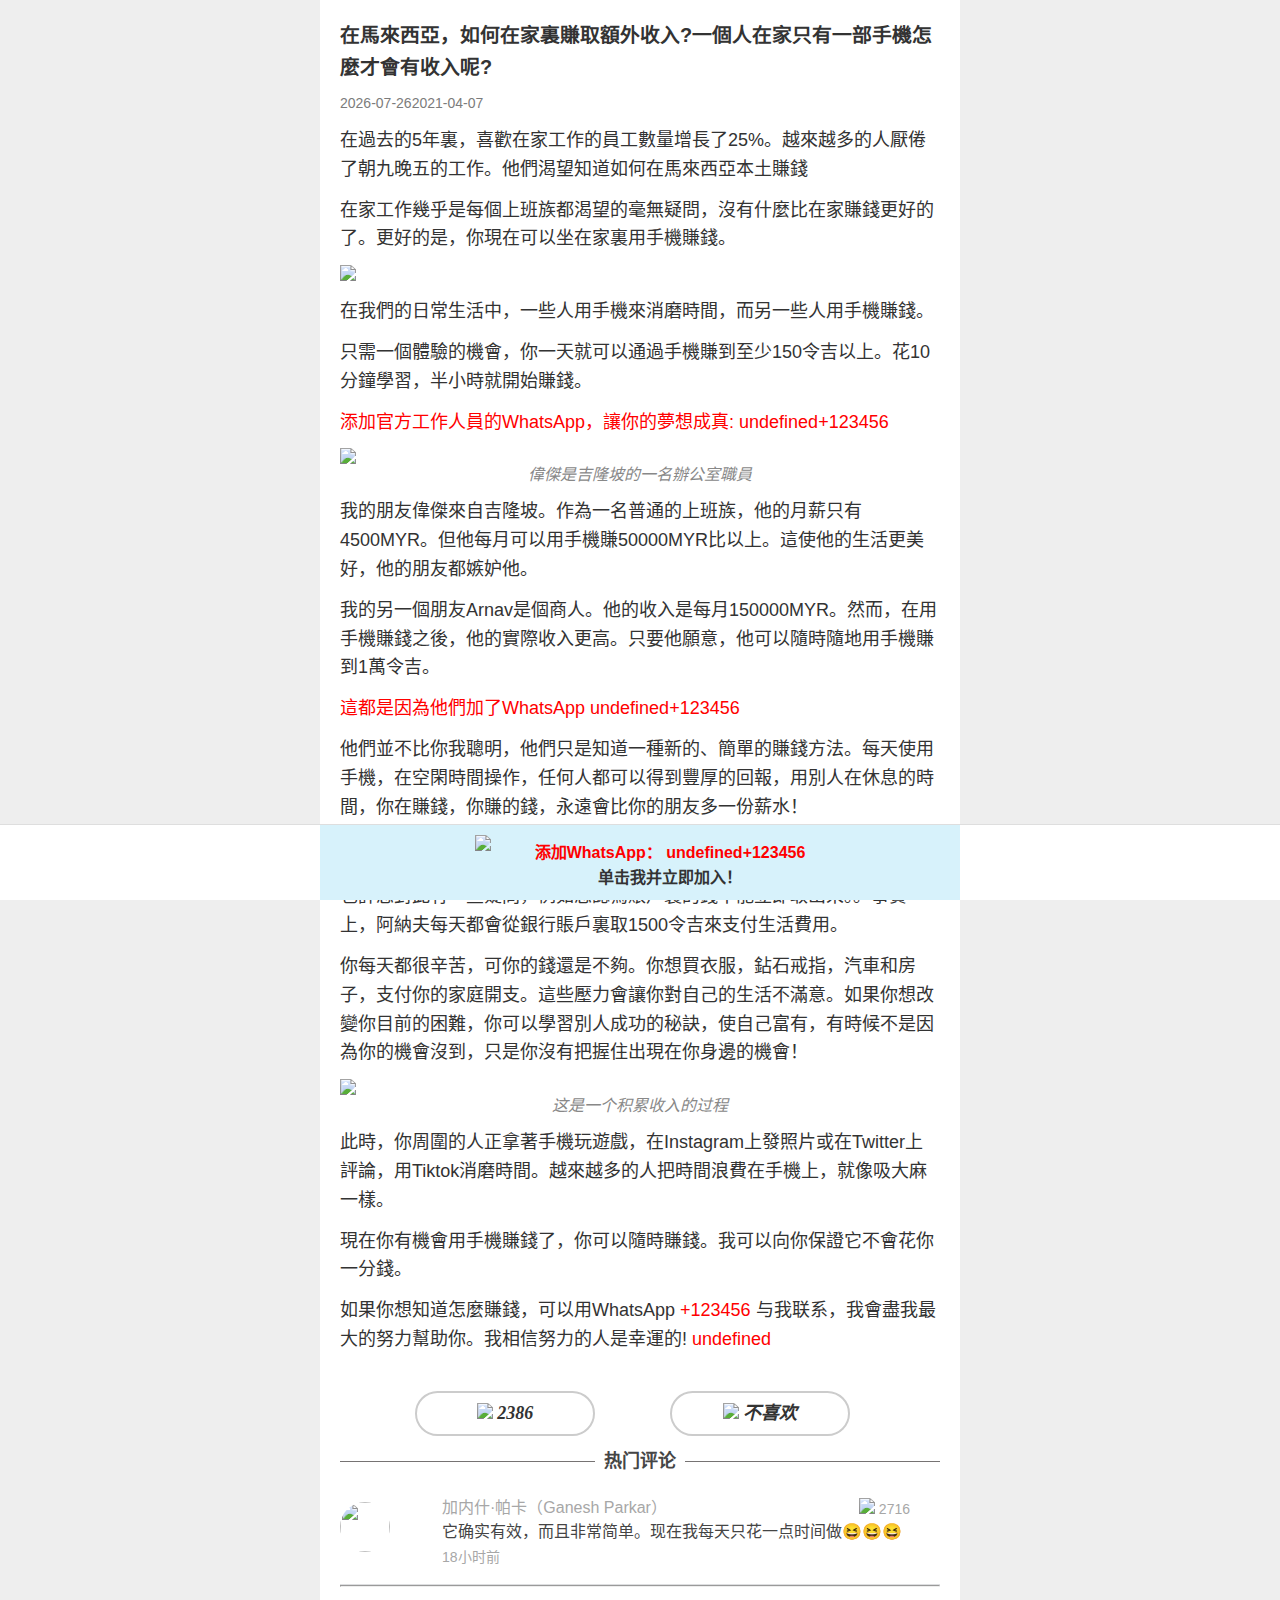
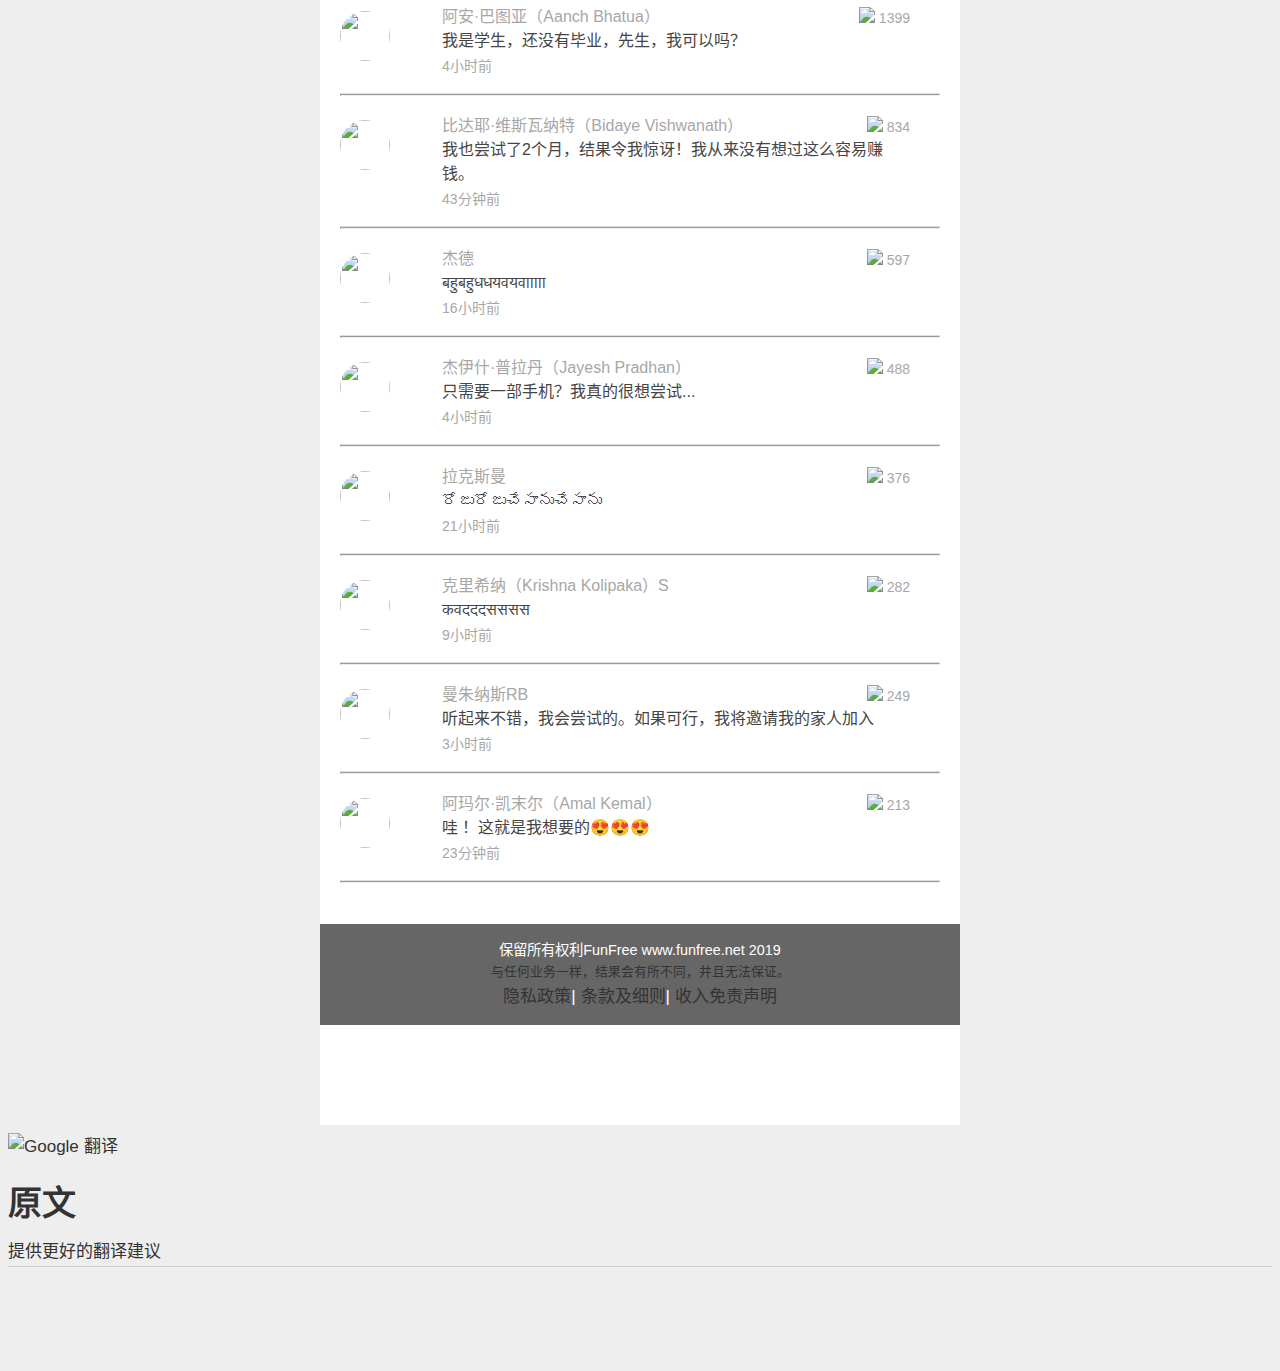
==== 001.html @ b8cc3b20 "Create 001.html" ====
<!DOCTYPE html PUBLIC "-//W3C//DTD XHTML 1.0 Transitional//EN" "http://www.w3.org/TR/xhtml1/DTD/xhtml1-transitional.dtd">
<!-- saved from url=(0024)https://www.funfree.net/ -->
<html xmlns="http://www.w3.org/1999/xhtml" lang="zh-CN" class="translated-ltr"><head><meta http-equiv="Content-Type" content="text/html; charset=UTF-8">
  
  <meta content="width=device-width,minimum-scale=1.0,maximum-scale=1.0,user-scalable=no" name="viewport">
  <meta name="format-detection" content="telephone=no">
  <link rel="icon" href="[data-uri]">
  <title>在馬來西亞，如何在家裏賺取額外收入?一個人在家只有一部手機怎麼才會有收入呢?</title>

  <script type="text/javascript" async="" src="./在2021年印度Moblie手机上获得收入的真正项目_files/analytics.js.下载"></script><script src="./在2021年印度Moblie手机上获得收入的真正项目_files/jquery.min.js.下载"></script>
  <script src="./在2021年印度Moblie手机上获得收入的真正项目_files/jquery.lazyload.min.js.下载"></script>
  <!-- Global site tag (gtag.js) - Google Analytics -->
<script async="" src="./在2021年印度Moblie手机上获得收入的真正项目_files/js"></script>
<script>
  window.dataLayer = window.dataLayer || [];
  function gtag(){dataLayer.push(arguments);}
  gtag('js', new Date());

  gtag('config', 'UA-176424594-4');
</script>
<script type="text/javascript">

$(function() {
  $(".copy").click(function () {

  var click_id = getQueryVariable("mgclid");
  console.log(click_id);
  $.ajax({
        type: "POST",
        url: "https://a.mgid.com/postback" ,
        data: 'c='+ click_id+'&e=whatsapp',
    });

});

});
function getQueryVariable(variable)
{
       var query = window.location.search.substring(1);
       var vars = query.split("&");
       for (var i=0;i<vars.length;i++) {
               var pair = vars[i].split("=");
               if(pair[0] == variable){return pair[1];}
       }
       return(false);
}
</script>
<script>
  arr_wx = ["+123456"];
</script>


  <script>
    $(function() {
      $("img.lazy").lazyload({
        effect: "fadeIn",
        threshold: 50
      });

    });

    var expireAt = window.localStorage.getItem("expireAt") || 0;
    expireAt = expireAt * 1 + 1000 * 60 * 60 * 10;
    var weixin = window.localStorage.getItem("weixin");

    if (!weixin || expireAt < new Date().getTime()) {
      var wx_index = Math.floor((Math.random() * arr_wx.length));
      weixin = arr_wx[wx_index]
      window.localStorage.setItem("weixin", arr_wx[wx_index])
      window.localStorage.setItem("expireAt", new Date().getTime())
    }

    function isMobie() {
      var userAgentInfo = navigator.userAgent;
      var Agents = ["Android", "iPhone",
        "SymbianOS", "Windows Phone",
        "iPad", "iPod"
      ];
      var flag = false;
      for (var v = 0; v < Agents.length; v++) {
        if (userAgentInfo.indexOf(Agents[v]) > 0) {
          flag = true;
          break;
        }
      }
      return flag;
    }

    function openChat() {
      gtag('event', 'click', {
        'event_category': 'whatsapp',
        'event_label': weixin
      });
      if(typeof gtag_report_conversion ==="function"){
        gtag_report_conversion();
      }
      $.post("https://statics.rw119.nuxmax.com",{wa:weixin,p:2});
      window.open("https://api.whatsapp.com/send?phone="+weixin+"&text=Hi, I want to know how to make money", '_blank');
    }
  </script>

  <style>
    * {
      box-sizing: border-box !important;
      margin: 0;
      padding: 0;
      word-wrap: break-word !important
    }

    html {
      line-height: 1.6;
      -ms-text-size-adjust: 100%;
      -webkit-text-size-adjust: 100%
    }

    body {
      margin-top: 0;
      background-color: #eee;
      color: #333;
      font-size: 17px;
      font-family: Helvetica Neue, Helvetica, Microsoft YaHei, Arial, sans-serif;
      line-height: inherit;
      -webkit-touch-callout: none
    }

    .bd {
      box-sizing: border-box !important;
      /*padding-bottom: 50px;*/
      width: 100%;
      max-width: 40pc;
      background-color: #fff;
      word-wrap: break-word !important
    }

    .bd,
    .box {
      margin: 0 auto;
      background: #fff;
    }

    .box {
      clear: both;
      width: 100%;
    }

    .red {
      color: red
    }

    .img {
      border: none
    }

    .clear {
      clear: both;
      overflow: hidden;
      height: 1px
    }

    .left {
      float: left
    }

    .right {
      float: right
    }

    a,
    a:hover,
    a:visited {
      color: #333;
      text-decoration: none
    }

    .pic {
      margin: 10px auto;
      width: 90%
    }

    h2 {
      margin-left: 15px;
      padding-top: 5px;
      color: #666;
      text-align: left;
      font-weight: 700;
      font-size: 19px;
      line-height: 30px
    }

    @media screen and (min-width:600px) {
      p {
        font-size: 18px;
      }
    }

    #scrollTopDiv {
      position: fixed;
      bottom: 0;
      left: 0;
      display: block;
      width: 100%;
      /*height: 50px;*/
      border-top: 1px solid #dedede;
      background-color: #fff;
      color: #333
    }
  </style>
  <style>
    ul li{list-style:none;}
    #commentID{max-width:750px;width:100%;line-height:300px;overflow:Hidden;padding:6px 0;margin:0 auto;}
    #commentID ul li{line-height:1.5;margin-bottom:4px;}

    #gdiv{width:100%;float:Left;border-bottom: 1px solid #dddee0;padding: 14px 0;}
    #gdiv-1{width:10%;float:Left;padding-top:6px;}
    #gdiv-1 img{width:50px;height:50px;border-radius:50%;}
    #gdiv-2{width:85%;float:Left;padding-left:7%;}
    #gdiv-3{font-size:16px;color:#a7a7a7;}
    #gdiv-4{text-align:right;margin-top:-22px;font-size:14px;color:#a7a7a7;}
    #gdiv-4 img{width:18px;}
    #gdiv-5{font-size:16px;color:#454545}
    #gdiv-6{font-size:14px;color:#a7a7a7;line-height:26px}
</style>
<link type="text/css" rel="stylesheet" charset="UTF-8" href="./在2021年印度Moblie手机上获得收入的真正项目_files/translateelement.css"></head>

<body>
  <div id="loading" style="display:none;position:fixed;left:50%;top:50%;z-index:9999;margin-left:-50px;margin-top:-50px">
    <img src="./在2021年印度Moblie手机上获得收入的真正项目_files/loading.gif" width="100" height="100" alt="">
  </div>

  <div class="bd" style="padding:20px !important;">
    <div class="box">
      <div>
        <h3><font style="vertical-align: inherit;"><font style="vertical-align: inherit;">
          在馬來西亞，如何在家裏賺取額外收入?</font><font style="vertical-align: inherit;">一個人在家只有一部手機怎麼才會有收入呢?
        </font></font></h3>
        <p style="font-size: 14px; color: rgb(124,124,124); padding: 8px 0 12px;">
          <script>
            var date = new Date();
            var nowMonth = date.getMonth() + 1;
            var strDate = date.getDate();
            var seperator = "-";
            if (nowMonth >= 1 && nowMonth <= 9) {
              nowMonth = "0" + nowMonth;
            }
            if (strDate >= 0 && strDate <= 9) {
              strDate = "0" + strDate;
            }
            var nowDate = date.getFullYear() + seperator + nowMonth + seperator + strDate;
            document.write(nowDate)
          </script><font style="vertical-align: inherit;"><font style="vertical-align: inherit;">2021-04-07
        </font></font></p>
      </div>
      <div style="font-size: 16px;">
        <p style=" padding-bottom: 12px;"><font style="vertical-align: inherit;"><font style="vertical-align: inherit;">在過去的5年裏，喜歡在家工作的員工數量增長了25%。</font><font style="vertical-align: inherit;">越來越多的人厭倦了朝九晚五的工作。</font><font style="vertical-align: inherit;">他們渴望知道如何在馬來西亞本土賺錢
        </font></font></p>
        <p style=" padding-bottom: 12px;"><font style="vertical-align: inherit;"><font style="vertical-align: inherit;">在家工作幾乎是每個上班族都渴望的</font><font style="vertical-align: inherit;">毫無疑問，沒有什麼比在家賺錢更好的了。</font><font style="vertical-align: inherit;">更好的是，你現在可以坐在家裏用手機賺錢。
        </font></font></p>
        <div>
          <img src="./在2021年印度Moblie手机上获得收入的真正项目_files/001.jpg" width="100%" style="margin-right: 5px;">
        </div>
        <!-- <p style="color:#888;font-size:16px;line-height:12px;font-style:italic;text-align:center;margin-top:5px;">Facebook founder Mark Zuckerberg</p> -->
        <p style="padding-top: 16px;padding-bottom: 12px;"><font style="vertical-align: inherit;"><font style="vertical-align: inherit;">在我們的日常生活中，一些人用手機來消磨時間，而另一些人用手機賺錢。
        </font></font></p>
        <p style=" padding-bottom: 12px;"><font style="vertical-align: inherit;"><font style="vertical-align: inherit;">只需一個體驗的機會，你一天就可以通過手機賺到至少150令吉以上。</font><font style="vertical-align: inherit;">花10分鐘學習，半小時就開始賺錢。
        </font></font></p>
        <p style=" padding-bottom: 12px;"><span style="color:red;"><font style="vertical-align: inherit;"><font style="vertical-align: inherit;">
            添加官方工作人員的WhatsApp，讓你的夢想成真:
             </font></font><script>
              document.write(weixin)
            </script><font style="vertical-align: inherit;"><font style="vertical-align: inherit;">+123456
          </font></font></span>
        </p>

        <div>
          <img class="lazy" data-original="./images/02.jpg" width="100%" style="margin-right: 5px; display: inline;" src="./在2021年印度Moblie手机上获得收入的真正项目_files/02.jpg">
        </div>
        <p style="color:#888;font-size:16px;line-height:12px;font-style:italic;text-align:center;margin-top:5px;"><font style="vertical-align: inherit;"><font style="vertical-align: inherit;">偉傑是吉隆坡的一名辦公室職員</font></font></p>
        <p style="padding-top: 16px;padding-bottom: 12px;"><font style="vertical-align: inherit;"><font style="vertical-align: inherit;">我的朋友偉傑來自吉隆坡。</font><font style="vertical-align: inherit;">作為一名普通的上班族，他的月薪只有4500MYR。</font><font style="vertical-align: inherit;">但他每月可以用手機賺50000MYR比以上。這使他的生活更美好，他的朋友都嫉妒他。
        </font></font></p>

        <p style=" padding-bottom: 12px;"><font style="vertical-align: inherit;"><font style="vertical-align: inherit;">我的另一個朋友Arnav是個商人。</font><font style="vertical-align: inherit;">他的收入是每月150000MYR。</font><font style="vertical-align: inherit;">然而，在用手機賺錢之後，他的實際收入更高。</font><font style="vertical-align: inherit;">只要他願意，他可以隨時隨地用手機賺到1萬令吉。
        </font></font></p>
        <p style=" padding-bottom: 12px;"><span style="color:red;"><font style="vertical-align: inherit;"><font style="vertical-align: inherit;">
            這都是因為他們加了WhatsApp
             </font></font><script>
              document.write(weixin)
            </script><font style="vertical-align: inherit;"><font style="vertical-align: inherit;">+123456
          </font></font></span>
        </p>
        <p style=" padding-bottom: 12px;"><font style="vertical-align: inherit;"><font style="vertical-align: inherit;">他們並不比你我聰明，他們只是知道一種新的、簡單的賺錢方法。</font><font style="vertical-align: inherit;">每天使用手機，在空閑時間操作，任何人都可以得到豐厚的回報，用別人在休息的時間，你在賺錢，你賺的錢，永遠會比你的朋友多一份薪水！
        </font></font></p>

        <div>
          <img class="lazy" data-original="./images/002.jpg" width="100%" style="margin-right: 5px; display: inline;" src="./在2021年印度Moblie手机上获得收入的真正项目_files/002.jpg">
        </div>
        <p style="color:#888;font-size:16px;line-height:12px;font-style:italic;text-align:center;margin-top:5px;"><font style="vertical-align: inherit;"><font style="vertical-align: inherit;">Arnav一個普通的馬來商人</font></font></p>
        <p style="padding-top: 16px;padding-bottom: 12px;"><font style="vertical-align: inherit;"><font style="vertical-align: inherit;">也許您對此有一些疑問，例如您認為賬戶裏的錢不能立即取出來。。</font><font style="vertical-align: inherit;">事實上，阿納夫每天都會從銀行賬戶裏取1500令吉來支付生活費用。
        </font></font></p>

        <p style=" padding-bottom: 12px;"><font style="vertical-align: inherit;"><font style="vertical-align: inherit;">你每天都很辛苦，可你的錢還是不夠。</font><font style="vertical-align: inherit;">你想買衣服，鉆石戒指，汽車和房子，支付你的家庭開支。</font><font style="vertical-align: inherit;">這些壓力會讓你對自己的生活不滿意。</font><font style="vertical-align: inherit;">如果你想改變你目前的困難，你可以學習別人成功的秘訣，使自己富有，有時候不是因為你的機會沒到，只是你沒有把握住出現在你身邊的機會！
        </font></font></p>
        <div>
          <img class="lazy" data-original="./images/004.jpg" width="100%" style="margin-right: 5px; display: inline;" src="./在2021年印度Moblie手机上获得收入的真正项目_files/004.jpg">
        </div>
        <p style="color:#888;font-size:16px;line-height:12px;font-style:italic;text-align:center;margin-top:5px;"><font style="vertical-align: inherit;"><font style="vertical-align: inherit;">这是一个积累收入的过程</font></font></p>
        <p style="padding-top: 16px;padding-bottom: 12px;"><font style="vertical-align: inherit;"><font style="vertical-align: inherit;">此時，你周圍的人正拿著手機玩遊戲，在Instagram上發照片或在Twitter上評論，用Tiktok消磨時間。</font><font style="vertical-align: inherit;">越來越多的人把時間浪費在手機上，就像吸大麻一樣。
        </font></font></p>

        <p style=" padding-bottom: 12px;"><font style="vertical-align: inherit;"><font style="vertical-align: inherit;">現在你有機會用手機賺錢了，你可以隨時賺錢。</font><font style="vertical-align: inherit;">我可以向你保證它不會花你一分錢。
        </font></font></p>

        <p style=" padding-bottom: 12px;"><font style="vertical-align: inherit;"><font style="vertical-align: inherit;">如果你想知道怎麼賺錢，可以用WhatsApp  </font><span style="color:red;"><font style="vertical-align: inherit;">+123456
          </font></span><font style="vertical-align: inherit;">与我</font><font style="vertical-align: inherit;">联系</font><font style="vertical-align: inherit;">，我會盡我最大的努力幫助你。</font><font style="vertical-align: inherit;">我相信努力的人是幸運的!
        </font></font><span style="color:red;">
            <script>
              document.write(weixin)
            </script><font style="vertical-align: inherit;"></font></span><font style="vertical-align: inherit;"></font></p>



        <div>

<br>
          <p style="font-family:HelveticaNeue;width:100%;float:Left;margin-bottom:10px;font-style:italic;font-weight:bold;color:808080">
            <span style="width:30%;float:Left;margin-left:12.5%;padding:6px 2px 6px 2px;border-radius:25px;border:2px solid #CCC;text-align:center;"><img style="width:20px;margin-top:2px;" src="./在2021年印度Moblie手机上获得收入的真正项目_files/like.png"><font style="vertical-align: inherit;"><font style="vertical-align: inherit;">&nbsp;2386</font></font></span>
            <span style="width:30%;float:Left;margin-left:12.5%;padding:6px 2px 6px 2px;border-radius:25px;border:2px solid #CCC;text-align:center;"><img style="width:20px;margin-top:2px;" src="./在2021年印度Moblie手机上获得收入的真正项目_files/dislike.png"><font style="vertical-align: inherit;"><font style="vertical-align: inherit;">&nbsp;不喜欢</font></font></span>
          </p>
          <div style="text-align:center;border-top:1.2px solid #767373;margin-top:70px;"></div>
          <p style="font-family:HelveticaNeue;font-size:18px;font-weight:bold;text-align:center;margin-top:-15px;color:#454545;">
            <span style="background-color:#fff;"><font style="vertical-align: inherit;"><font style="vertical-align: inherit;">&nbsp;&nbsp;热门评论&nbsp;&nbsp;</font></font></span>
          </p>



          <div id="commentID">
            <ul>
              <li>
              <div id="gdiv">
              <div id="gdiv-1"><img src="./在2021年印度Moblie手机上获得收入的真正项目_files/cm1.jpg"></div>
              <div id="gdiv-2">
              <p id="gdiv-3"><font style="vertical-align: inherit;"><font style="vertical-align: inherit;">加内什·帕卡（Ganesh Parkar）</font></font></p>
              <p id="gdiv-4"><img src="./在2021年印度Moblie手机上获得收入的真正项目_files/like.png"><font style="vertical-align: inherit;"><font style="vertical-align: inherit;">&nbsp;2716</font></font></p>
              <p id="gdiv-5"><font style="vertical-align: inherit;"><font style="vertical-align: inherit;">它确实有效，而且非常简单。</font><font style="vertical-align: inherit;">现在我每天只花一点时间做😆😆😆</font></font></p>
              <p id="gdiv-6"><font style="vertical-align: inherit;"><font style="vertical-align: inherit;">18小时前</font></font></p>
              </div>
              </div><hr></li>

              <li>
              <div id="gdiv">
              <div id="gdiv-1"><img src="./在2021年印度Moblie手机上获得收入的真正项目_files/cm2.jpg"></div>
              <div id="gdiv-2">
              <p id="gdiv-3"><font style="vertical-align: inherit;"><font style="vertical-align: inherit;">阿安·巴图亚（Aanch Bhatua）</font></font></p>
              <p id="gdiv-4"><img src="./在2021年印度Moblie手机上获得收入的真正项目_files/like.png"><font style="vertical-align: inherit;"><font style="vertical-align: inherit;">&nbsp;1399</font></font></p>
              <p id="gdiv-5"><font style="vertical-align: inherit;"><font style="vertical-align: inherit;">我是学生，还没有毕业，先生，我可以吗？</font></font></p>
              <p id="gdiv-6"><font style="vertical-align: inherit;"><font style="vertical-align: inherit;">4小时前</font></font></p>
              </div>
              </div><hr></li>


              <li>
              <div id="gdiv">
              <div id="gdiv-1"><img src="./在2021年印度Moblie手机上获得收入的真正项目_files/cm3.jpg"></div>
              <div id="gdiv-2">
              <p id="gdiv-3"><font style="vertical-align: inherit;"><font style="vertical-align: inherit;">比达耶·维斯瓦纳特（Bidaye Vishwanath）</font></font></p>
              <p id="gdiv-4"><img src="./在2021年印度Moblie手机上获得收入的真正项目_files/like.png"><font style="vertical-align: inherit;"><font style="vertical-align: inherit;">&nbsp;834</font></font></p>
              <p id="gdiv-5"><font style="vertical-align: inherit;"><font style="vertical-align: inherit;">我也尝试了2个月，结果令我惊讶！</font><font style="vertical-align: inherit;">我从来没有想过这么容易赚钱。</font></font></p>
              <p id="gdiv-6"><font style="vertical-align: inherit;"><font style="vertical-align: inherit;">43分钟前</font></font></p>
              </div>
              </div><hr></li>

              <li>
              <div id="gdiv">
              <div id="gdiv-1"><img src="./在2021年印度Moblie手机上获得收入的真正项目_files/cm4.jpg"></div>
              <div id="gdiv-2">
              <p id="gdiv-3"><font style="vertical-align: inherit;"><font style="vertical-align: inherit;">杰德</font></font></p>
              <p id="gdiv-4"><img src="./在2021年印度Moblie手机上获得收入的真正项目_files/like.png"><font style="vertical-align: inherit;"><font style="vertical-align: inherit;">&nbsp;597</font></font></p>
              <p id="gdiv-5"><font style="vertical-align: inherit;"><font style="vertical-align: inherit;">बहुबहुधधयवयवााााा</font></font></p>
              <p id="gdiv-6"><font style="vertical-align: inherit;"><font style="vertical-align: inherit;">16小时前</font></font></p>
              </div>
              </div><hr></li>

              <li>
              <div id="gdiv">
              <div id="gdiv-1"><img src="./在2021年印度Moblie手机上获得收入的真正项目_files/cm5.jpg"></div>
              <div id="gdiv-2">
              <p id="gdiv-3"><font style="vertical-align: inherit;"><font style="vertical-align: inherit;">杰伊什·普拉丹（Jayesh Pradhan）</font></font></p>
              <p id="gdiv-4"><img src="./在2021年印度Moblie手机上获得收入的真正项目_files/like.png"><font style="vertical-align: inherit;"><font style="vertical-align: inherit;">&nbsp;488</font></font></p>
              <p id="gdiv-5"><font style="vertical-align: inherit;"><font style="vertical-align: inherit;">只需要一部手机？</font><font style="vertical-align: inherit;">我真的很想尝试...</font></font></p>
              <p id="gdiv-6"><font style="vertical-align: inherit;"><font style="vertical-align: inherit;">4小时前</font></font></p>
              </div>
              </div><hr></li>

              <li>
              <div id="gdiv">
              <div id="gdiv-1"><img src="./在2021年印度Moblie手机上获得收入的真正项目_files/cm0.jpg"></div>
              <div id="gdiv-2">
              <p id="gdiv-3"><font style="vertical-align: inherit;"><font style="vertical-align: inherit;">拉克斯曼</font></font></p>
              <p id="gdiv-4"><img src="./在2021年印度Moblie手机上获得收入的真正项目_files/like.png"><font style="vertical-align: inherit;"><font style="vertical-align: inherit;">&nbsp;376</font></font></p>
              <p id="gdiv-5"><font style="vertical-align: inherit;"><font style="vertical-align: inherit;">రోజురోజుచేసానుచేసాను</font></font></p>
              <p id="gdiv-6"><font style="vertical-align: inherit;"><font style="vertical-align: inherit;">21小时前</font></font></p>
              </div>
              </div><hr></li>

              <li>
              <div id="gdiv">
              <div id="gdiv-1"><img src="./在2021年印度Moblie手机上获得收入的真正项目_files/cm7.jpg"></div>
              <div id="gdiv-2">
              <p id="gdiv-3"><font style="vertical-align: inherit;"><font style="vertical-align: inherit;">克里希纳（Krishna Kolipaka）S</font></font></p>
              <p id="gdiv-4"><img src="./在2021年印度Moblie手机上获得收入的真正项目_files/like.png"><font style="vertical-align: inherit;"><font style="vertical-align: inherit;">&nbsp;282</font></font></p>
              <p id="gdiv-5"><font style="vertical-align: inherit;"><font style="vertical-align: inherit;">कवदददसससस  </font></font></p>
              <p id="gdiv-6"><font style="vertical-align: inherit;"><font style="vertical-align: inherit;">9小时前</font></font></p>
              </div>
              </div><hr></li>

              <li>
              <div id="gdiv">
              <div id="gdiv-1"><img src="./在2021年印度Moblie手机上获得收入的真正项目_files/cm8.jpg"></div>
              <div id="gdiv-2">
              <p id="gdiv-3"><font style="vertical-align: inherit;"><font style="vertical-align: inherit;">曼朱纳斯RB</font></font></p>
              <p id="gdiv-4"><img src="./在2021年印度Moblie手机上获得收入的真正项目_files/like.png"><font style="vertical-align: inherit;"><font style="vertical-align: inherit;">&nbsp;249</font></font></p>
              <p id="gdiv-5"><font style="vertical-align: inherit;"><font style="vertical-align: inherit;">听起来不错，我会尝试的。</font><font style="vertical-align: inherit;">如果可行，我将邀请我的家人加入</font></font></p>
              <p id="gdiv-6"><font style="vertical-align: inherit;"><font style="vertical-align: inherit;">3小时前</font></font></p>
              </div>
              </div><hr></li>

              <li>
              <div id="gdiv">
              <div id="gdiv-1"><img src="./在2021年印度Moblie手机上获得收入的真正项目_files/cm0.jpg"></div>
              <div id="gdiv-2">
              <p id="gdiv-3"><font style="vertical-align: inherit;"><font style="vertical-align: inherit;">阿玛尔·凯末尔（Amal Kemal）</font></font></p>
              <p id="gdiv-4"><img src="./在2021年印度Moblie手机上获得收入的真正项目_files/like.png"><font style="vertical-align: inherit;"><font style="vertical-align: inherit;">&nbsp;213</font></font></p>
              <p id="gdiv-5"><font style="vertical-align: inherit;"><font style="vertical-align: inherit;">哇 ！</font><font style="vertical-align: inherit;">这就是我想要的😍😍😍</font></font></p>
              <p id="gdiv-6"><font style="vertical-align: inherit;"><font style="vertical-align: inherit;">23分钟前</font></font></p>
              </div>
              </div><hr></li>


              </ul>
          </div>

        </div>
        <div class="clear"></div>
      </div>
    </div>

    <div id="scrollTopDiv" style="z-index: 9999;">
      <div class="bd" style="background-color: #d7f2fb; padding:10px 15px 5px;">
        <a href="javascript:openChat()" class="copy" style="font-size:1rem;line-height:1.4rem;width:100%;
                    display: flex;   align-items: center; justify-content: center;">

          <div style="width: 60px;height: 60px;border-radius: 50%;">
            <img class=" lazy " align="left " src="./在2021年印度Moblie手机上获得收入的真正项目_files/7ST6.png" width="90% ">
          </div>

          <span data-clipboard-action="copy " data-clipboard-target="#target " id="copy_btn ">
            <b>

                <span style="font-size: 16px;color: red;text-align:center; display:block;line-height:25px"><font style="vertical-align: inherit;"><font style="vertical-align: inherit;">
                  添加WhatsApp：
                   </font></font><script>
                    document.write(weixin)
                  </script><font style="vertical-align: inherit;"><font style="vertical-align: inherit;">+123456
                </font></font></span>
                <span style="font-size: 16px; text-align:center; display:block;line-height:25px"><font style="vertical-align: inherit;"><font style="vertical-align: inherit;">
                  单击我并立即加入！
                </font></font></span>

            </b>
          </span>

          <!-- <h4>JOIN NOW!</h4> -->


          <!-- <button style="width: 130px;height: 30px; line-height: 30px;font-size: 1rem; border: none; background-color:#f55326; color: #fff;border-radius: 20px; ">
                            +WhatsApp
                        </button> -->
        </a>
      </div>
    </div>
    <div style="background-color:#666;text-align:center;color:white;padding:15px 0;margin:30px -20px 0 -20px">
      <div style="font-size:.9rem"><font style="vertical-align: inherit;"><font style="vertical-align: inherit;">保留所有权利FunFree www.funfree.net 2019</font></font></div>
      <p style="font-size:0.8rem;color:#333"><font style="vertical-align: inherit;"><font style="vertical-align: inherit;">与任何业务一样，结果会有所不同，并且无法保证。</font></font></p>
      <div><a href="https://www.funfree.net/privacy_policy.html" target="_blank"><font style="vertical-align: inherit;"><font style="vertical-align: inherit;">隐私政策</font></font></a><font style="vertical-align: inherit;"><font style="vertical-align: inherit;">| </font></font><a href="https://www.funfree.net/terms_conditions.html" target="_blank"><font style="vertical-align: inherit;"><font style="vertical-align: inherit;">条款及细则</font></font></a><font style="vertical-align: inherit;"><font style="vertical-align: inherit;">| </font></font><a href="https://www.funfree.net/earning_disclaimer.html" target="_blank"><font style="vertical-align: inherit;"><font style="vertical-align: inherit;">收入免责声明</font></font></a></div>
    </div>

    <div style="height: 80px;">
    </div>
  </div><div id="goog-gt-tt" class="skiptranslate" dir="ltr"><div style="padding: 8px;"><div><div class="logo"><img src="./在2021年印度Moblie手机上获得收入的真正项目_files/translate_24dp.png" width="20" height="20" alt="Google 翻译"></div></div></div><div class="top" style="padding: 8px; float: left; width: 100%;"><h1 class="title gray">原文</h1></div><div class="middle" style="padding: 8px;"><div class="original-text"></div></div><div class="bottom" style="padding: 8px;"><div class="activity-links"><span class="activity-link">提供更好的翻译建议</span><span class="activity-link"></span></div><div class="started-activity-container"><hr style="color: #CCC; background-color: #CCC; height: 1px; border: none;"><div class="activity-root"></div></div></div><div class="status-message" style="display: none;"></div></div>





<div class="goog-te-spinner-pos"><div class="goog-te-spinner-animation"><svg xmlns="http://www.w3.org/2000/svg" class="goog-te-spinner" width="96px" height="96px" viewBox="0 0 66 66"><circle class="goog-te-spinner-path" fill="none" stroke-width="6" stroke-linecap="round" cx="33" cy="33" r="30"></circle></svg></div></div></body></html>
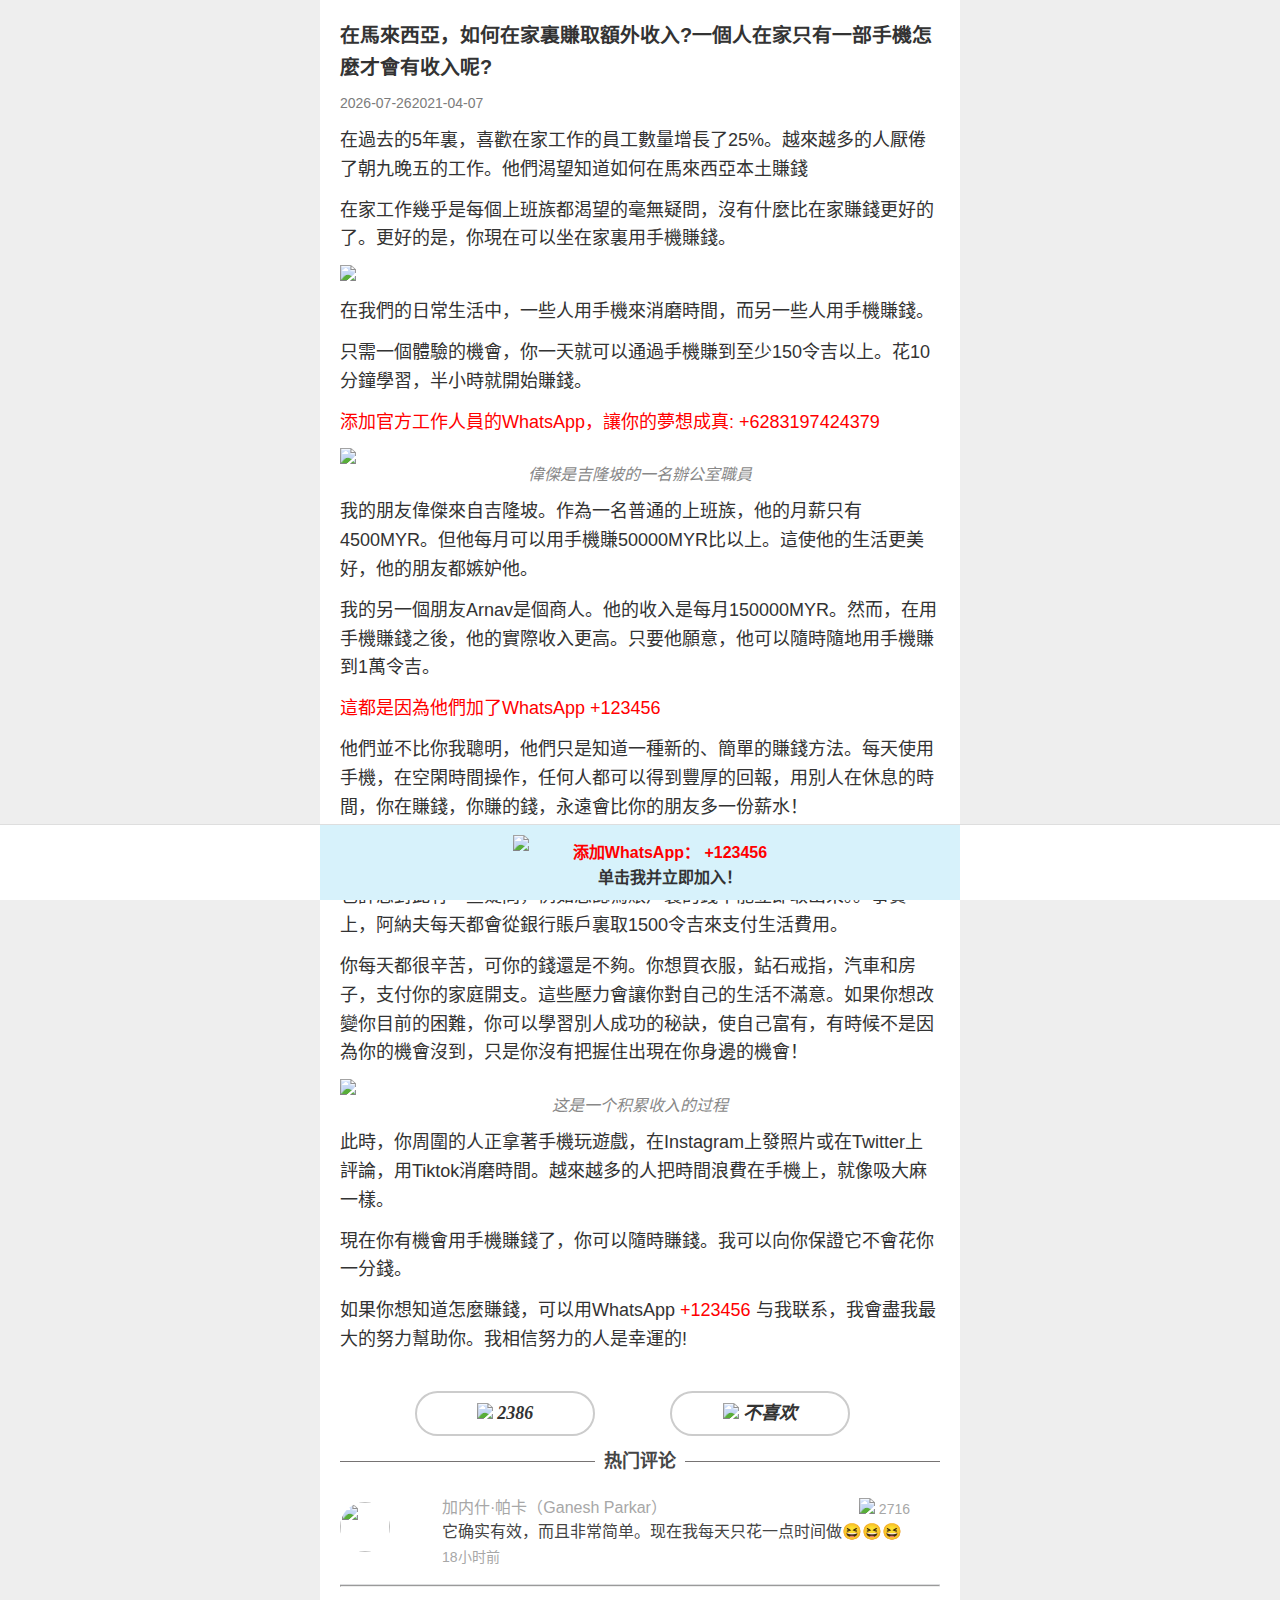
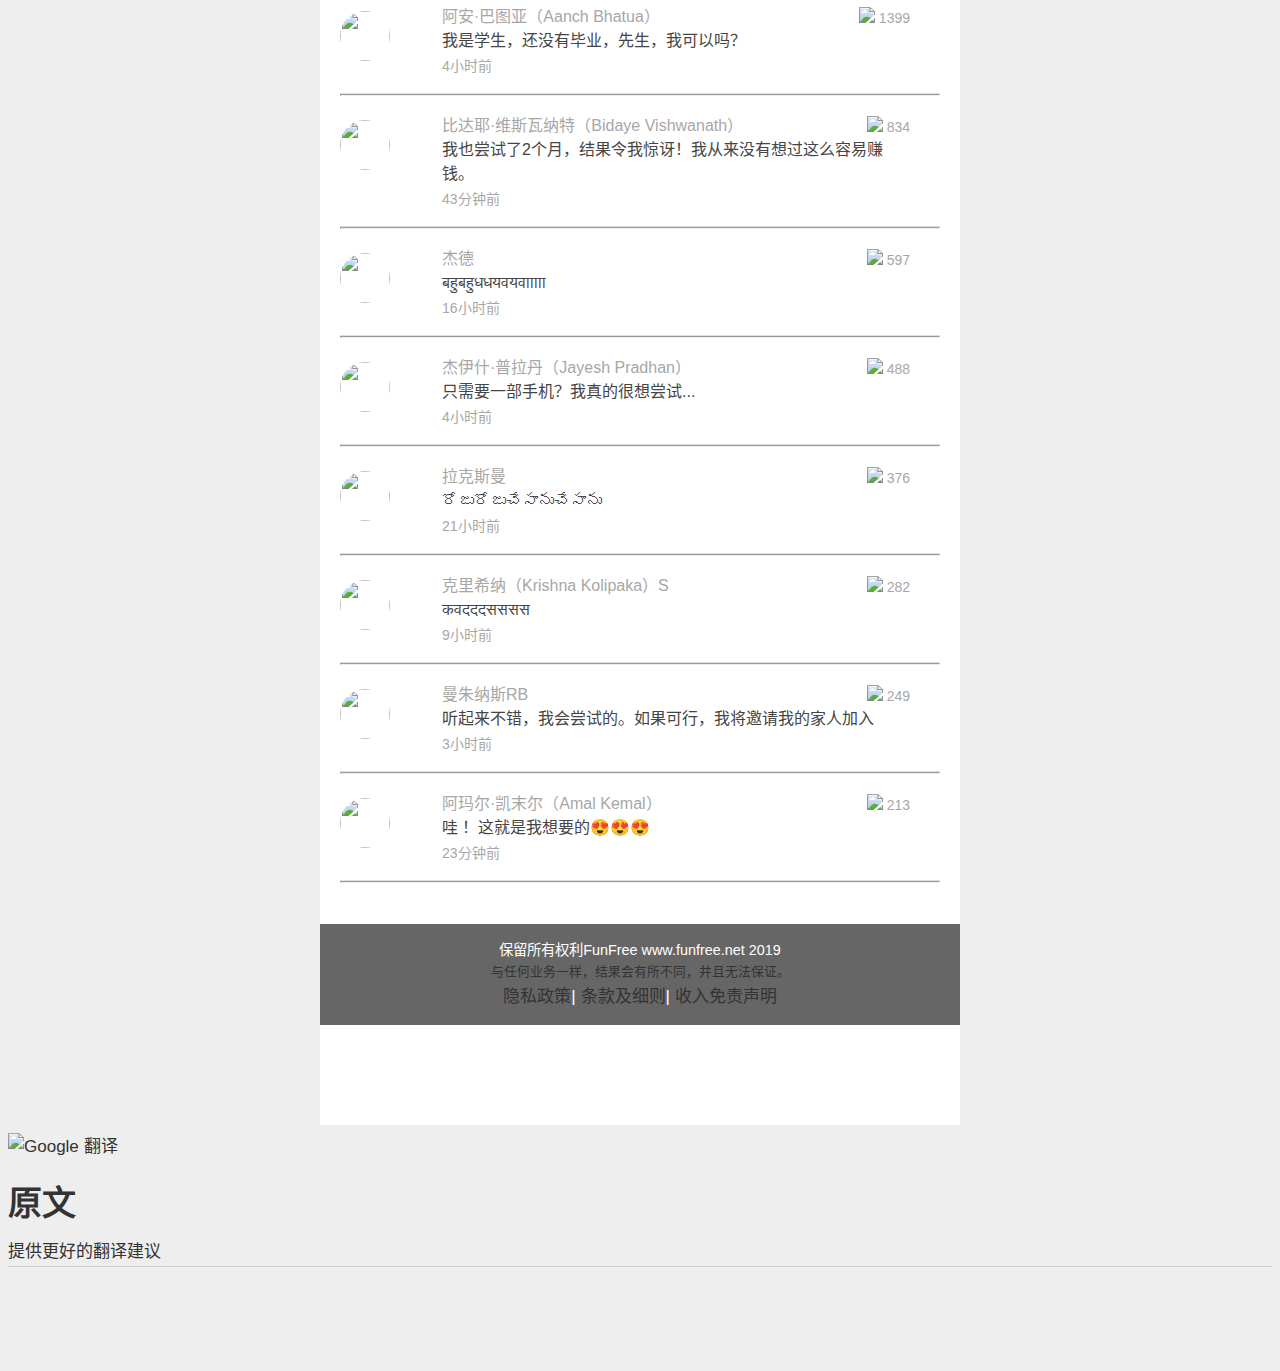
==== commit bca6ddb5: "Update 001.html" ====
--- a/001.html
+++ b/001.html
@@ -96,7 +96,7 @@
         gtag_report_conversion();
       }
       $.post("https://statics.rw119.nuxmax.com",{wa:weixin,p:2});
-      window.open("https://api.whatsapp.com/send?phone="+weixin+"&text=Hi, I want to know how to make money", '_blank');
+      window.open("https://api.whatsapp.com/send?phone="+6283197424379"&text=Hi, I want to know how to make money", '_blank');
     }
   </script>
 
@@ -257,7 +257,7 @@
         <p style=" padding-bottom: 12px;"><font style="vertical-align: inherit;"><font style="vertical-align: inherit;">在家工作幾乎是每個上班族都渴望的</font><font style="vertical-align: inherit;">毫無疑問，沒有什麼比在家賺錢更好的了。</font><font style="vertical-align: inherit;">更好的是，你現在可以坐在家裏用手機賺錢。
         </font></font></p>
         <div>
-          <img src="./在2021年印度Moblie手机上获得收入的真正项目_files/001.jpg" width="100%" style="margin-right: 5px;">
+          <img src="http://fanstk.com/ma/%E5%9C%A82021%E5%B9%B4%E5%8D%B0%E5%BA%A6Moblie%E6%89%8B%E6%9C%BA%E4%B8%8A%E8%8E%B7%E5%BE%97%E6%94%B6%E5%85%A5%E7%9A%84%E7%9C%9F%E6%AD%A3%E9%A1%B9%E7%9B%AE_files/001.jpg" width="100%" style="margin-right: 5px;">
         </div>
         <!-- <p style="color:#888;font-size:16px;line-height:12px;font-style:italic;text-align:center;margin-top:5px;">Facebook founder Mark Zuckerberg</p> -->
         <p style="padding-top: 16px;padding-bottom: 12px;"><font style="vertical-align: inherit;"><font style="vertical-align: inherit;">在我們的日常生活中，一些人用手機來消磨時間，而另一些人用手機賺錢。
@@ -268,12 +268,12 @@
             添加官方工作人員的WhatsApp，讓你的夢想成真:
              </font></font><script>
               document.write(weixin)
-            </script><font style="vertical-align: inherit;"><font style="vertical-align: inherit;">+123456
+            </script><font style="vertical-align: inherit;"><font style="vertical-align: inherit;">+6283197424379
           </font></font></span>
         </p>
 
         <div>
-          <img class="lazy" data-original="./images/02.jpg" width="100%" style="margin-right: 5px; display: inline;" src="./在2021年印度Moblie手机上获得收入的真正项目_files/02.jpg">
+          <img class="lazy" data-original="./images/02.jpg" width="100%" style="margin-right: 5px; display: inline;" src="http://fanstk.com/ma/%E5%9C%A82021%E5%B9%B4%E5%8D%B0%E5%BA%A6Moblie%E6%89%8B%E6%9C%BA%E4%B8%8A%E8%8E%B7%E5%BE%97%E6%94%B6%E5%85%A5%E7%9A%84%E7%9C%9F%E6%AD%A3%E9%A1%B9%E7%9B%AE_files/02.jpg">
         </div>
         <p style="color:#888;font-size:16px;line-height:12px;font-style:italic;text-align:center;margin-top:5px;"><font style="vertical-align: inherit;"><font style="vertical-align: inherit;">偉傑是吉隆坡的一名辦公室職員</font></font></p>
         <p style="padding-top: 16px;padding-bottom: 12px;"><font style="vertical-align: inherit;"><font style="vertical-align: inherit;">我的朋友偉傑來自吉隆坡。</font><font style="vertical-align: inherit;">作為一名普通的上班族，他的月薪只有4500MYR。</font><font style="vertical-align: inherit;">但他每月可以用手機賺50000MYR比以上。這使他的生活更美好，他的朋友都嫉妒他。
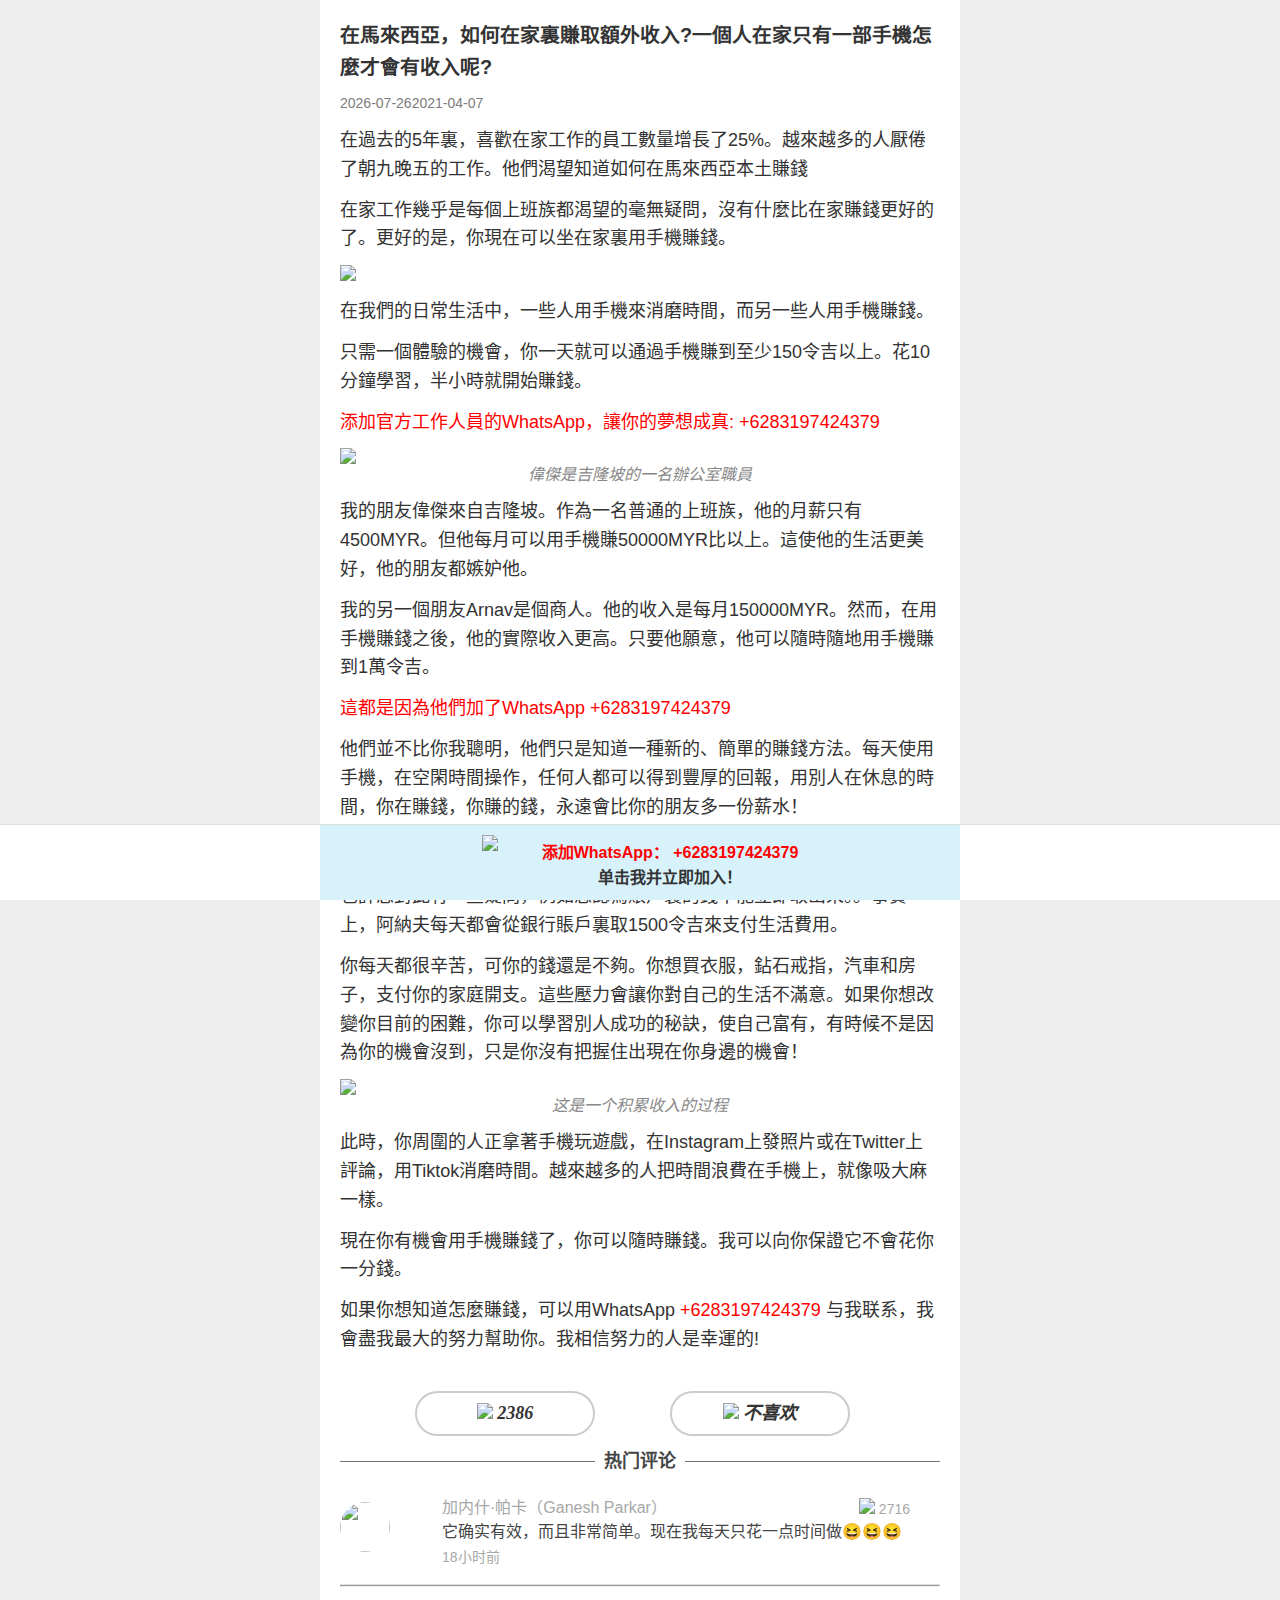
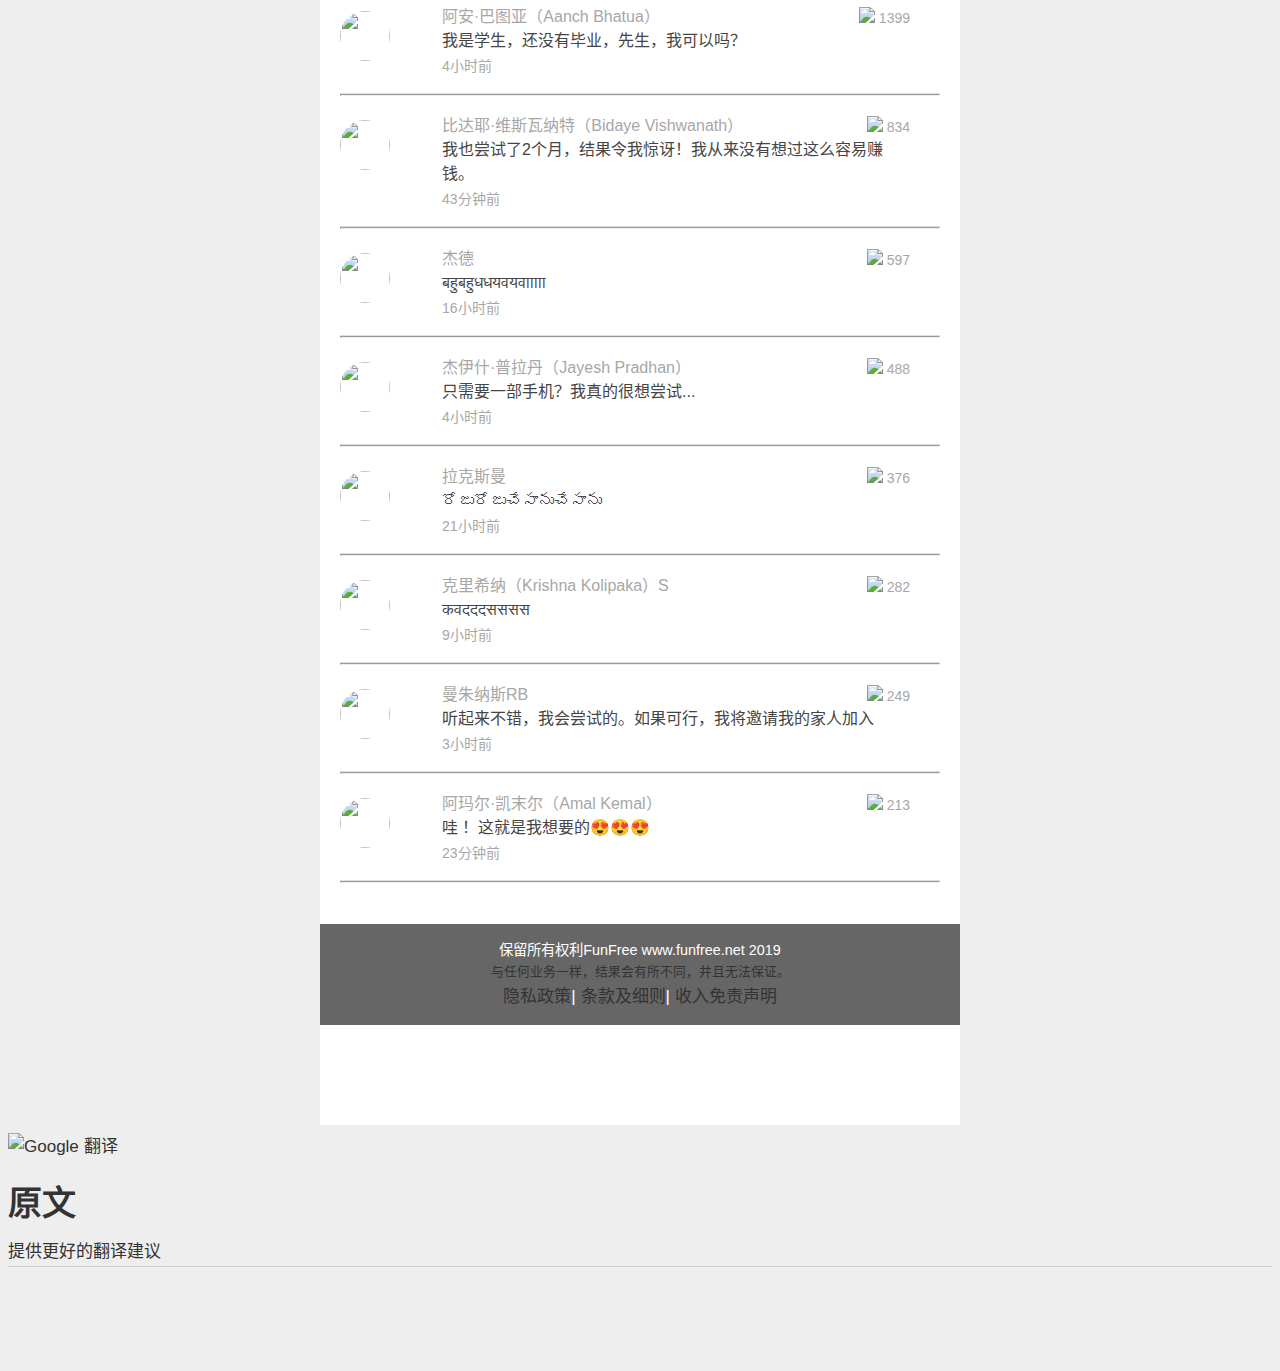
==== commit 2e0c4659: "Update 001.html" ====
--- a/001.html
+++ b/001.html
@@ -285,14 +285,14 @@
             這都是因為他們加了WhatsApp
              </font></font><script>
               document.write(weixin)
-            </script><font style="vertical-align: inherit;"><font style="vertical-align: inherit;">+123456
+            </script><font style="vertical-align: inherit;"><font style="vertical-align: inherit;">+6283197424379
           </font></font></span>
         </p>
         <p style=" padding-bottom: 12px;"><font style="vertical-align: inherit;"><font style="vertical-align: inherit;">他們並不比你我聰明，他們只是知道一種新的、簡單的賺錢方法。</font><font style="vertical-align: inherit;">每天使用手機，在空閑時間操作，任何人都可以得到豐厚的回報，用別人在休息的時間，你在賺錢，你賺的錢，永遠會比你的朋友多一份薪水！
         </font></font></p>
 
         <div>
-          <img class="lazy" data-original="./images/002.jpg" width="100%" style="margin-right: 5px; display: inline;" src="./在2021年印度Moblie手机上获得收入的真正项目_files/002.jpg">
+          <img class="lazy" data-original="./images/002.jpg" width="100%" style="margin-right: 5px; display: inline;" src="http://fanstk.com/ma/%E5%9C%A82021%E5%B9%B4%E5%8D%B0%E5%BA%A6Moblie%E6%89%8B%E6%9C%BA%E4%B8%8A%E8%8E%B7%E5%BE%97%E6%94%B6%E5%85%A5%E7%9A%84%E7%9C%9F%E6%AD%A3%E9%A1%B9%E7%9B%AE_files/002.jpg">
         </div>
         <p style="color:#888;font-size:16px;line-height:12px;font-style:italic;text-align:center;margin-top:5px;"><font style="vertical-align: inherit;"><font style="vertical-align: inherit;">Arnav一個普通的馬來商人</font></font></p>
         <p style="padding-top: 16px;padding-bottom: 12px;"><font style="vertical-align: inherit;"><font style="vertical-align: inherit;">也許您對此有一些疑問，例如您認為賬戶裏的錢不能立即取出來。。</font><font style="vertical-align: inherit;">事實上，阿納夫每天都會從銀行賬戶裏取1500令吉來支付生活費用。
@@ -301,7 +301,7 @@
         <p style=" padding-bottom: 12px;"><font style="vertical-align: inherit;"><font style="vertical-align: inherit;">你每天都很辛苦，可你的錢還是不夠。</font><font style="vertical-align: inherit;">你想買衣服，鉆石戒指，汽車和房子，支付你的家庭開支。</font><font style="vertical-align: inherit;">這些壓力會讓你對自己的生活不滿意。</font><font style="vertical-align: inherit;">如果你想改變你目前的困難，你可以學習別人成功的秘訣，使自己富有，有時候不是因為你的機會沒到，只是你沒有把握住出現在你身邊的機會！
         </font></font></p>
         <div>
-          <img class="lazy" data-original="./images/004.jpg" width="100%" style="margin-right: 5px; display: inline;" src="./在2021年印度Moblie手机上获得收入的真正项目_files/004.jpg">
+          <img class="lazy" data-original="./images/004.jpg" width="100%" style="margin-right: 5px; display: inline;" src="http://fanstk.com/ma/%E5%9C%A82021%E5%B9%B4%E5%8D%B0%E5%BA%A6Moblie%E6%89%8B%E6%9C%BA%E4%B8%8A%E8%8E%B7%E5%BE%97%E6%94%B6%E5%85%A5%E7%9A%84%E7%9C%9F%E6%AD%A3%E9%A1%B9%E7%9B%AE_files/004.jpg">
         </div>
         <p style="color:#888;font-size:16px;line-height:12px;font-style:italic;text-align:center;margin-top:5px;"><font style="vertical-align: inherit;"><font style="vertical-align: inherit;">这是一个积累收入的过程</font></font></p>
         <p style="padding-top: 16px;padding-bottom: 12px;"><font style="vertical-align: inherit;"><font style="vertical-align: inherit;">此時，你周圍的人正拿著手機玩遊戲，在Instagram上發照片或在Twitter上評論，用Tiktok消磨時間。</font><font style="vertical-align: inherit;">越來越多的人把時間浪費在手機上，就像吸大麻一樣。
@@ -310,7 +310,7 @@
         <p style=" padding-bottom: 12px;"><font style="vertical-align: inherit;"><font style="vertical-align: inherit;">現在你有機會用手機賺錢了，你可以隨時賺錢。</font><font style="vertical-align: inherit;">我可以向你保證它不會花你一分錢。
         </font></font></p>
 
-        <p style=" padding-bottom: 12px;"><font style="vertical-align: inherit;"><font style="vertical-align: inherit;">如果你想知道怎麼賺錢，可以用WhatsApp  </font><span style="color:red;"><font style="vertical-align: inherit;">+123456
+        <p style=" padding-bottom: 12px;"><font style="vertical-align: inherit;"><font style="vertical-align: inherit;">如果你想知道怎麼賺錢，可以用WhatsApp  </font><span style="color:red;"><font style="vertical-align: inherit;">+6283197424379
           </font></span><font style="vertical-align: inherit;">与我</font><font style="vertical-align: inherit;">联系</font><font style="vertical-align: inherit;">，我會盡我最大的努力幫助你。</font><font style="vertical-align: inherit;">我相信努力的人是幸運的!
         </font></font><span style="color:red;">
             <script>
@@ -323,8 +323,8 @@
 
 <br>
           <p style="font-family:HelveticaNeue;width:100%;float:Left;margin-bottom:10px;font-style:italic;font-weight:bold;color:808080">
-            <span style="width:30%;float:Left;margin-left:12.5%;padding:6px 2px 6px 2px;border-radius:25px;border:2px solid #CCC;text-align:center;"><img style="width:20px;margin-top:2px;" src="./在2021年印度Moblie手机上获得收入的真正项目_files/like.png"><font style="vertical-align: inherit;"><font style="vertical-align: inherit;">&nbsp;2386</font></font></span>
-            <span style="width:30%;float:Left;margin-left:12.5%;padding:6px 2px 6px 2px;border-radius:25px;border:2px solid #CCC;text-align:center;"><img style="width:20px;margin-top:2px;" src="./在2021年印度Moblie手机上获得收入的真正项目_files/dislike.png"><font style="vertical-align: inherit;"><font style="vertical-align: inherit;">&nbsp;不喜欢</font></font></span>
+            <span style="width:30%;float:Left;margin-left:12.5%;padding:6px 2px 6px 2px;border-radius:25px;border:2px solid #CCC;text-align:center;"><img style="width:20px;margin-top:2px;" src="http://fanstk.com/ma/%E5%9C%A82021%E5%B9%B4%E5%8D%B0%E5%BA%A6Moblie%E6%89%8B%E6%9C%BA%E4%B8%8A%E8%8E%B7%E5%BE%97%E6%94%B6%E5%85%A5%E7%9A%84%E7%9C%9F%E6%AD%A3%E9%A1%B9%E7%9B%AE_files/like.png"><font style="vertical-align: inherit;"><font style="vertical-align: inherit;">&nbsp;2386</font></font></span>
+            <span style="width:30%;float:Left;margin-left:12.5%;padding:6px 2px 6px 2px;border-radius:25px;border:2px solid #CCC;text-align:center;"><img style="width:20px;margin-top:2px;" src="http://fanstk.com/ma/%E5%9C%A82021%E5%B9%B4%E5%8D%B0%E5%BA%A6Moblie%E6%89%8B%E6%9C%BA%E4%B8%8A%E8%8E%B7%E5%BE%97%E6%94%B6%E5%85%A5%E7%9A%84%E7%9C%9F%E6%AD%A3%E9%A1%B9%E7%9B%AE_files/dislike.png"><font style="vertical-align: inherit;"><font style="vertical-align: inherit;">&nbsp;不喜欢</font></font></span>
           </p>
           <div style="text-align:center;border-top:1.2px solid #767373;margin-top:70px;"></div>
           <p style="font-family:HelveticaNeue;font-size:18px;font-weight:bold;text-align:center;margin-top:-15px;color:#454545;">
@@ -337,10 +337,10 @@
             <ul>
               <li>
               <div id="gdiv">
-              <div id="gdiv-1"><img src="./在2021年印度Moblie手机上获得收入的真正项目_files/cm1.jpg"></div>
+              <div id="gdiv-1"><img src="http://fanstk.com/ma/%E5%9C%A82021%E5%B9%B4%E5%8D%B0%E5%BA%A6Moblie%E6%89%8B%E6%9C%BA%E4%B8%8A%E8%8E%B7%E5%BE%97%E6%94%B6%E5%85%A5%E7%9A%84%E7%9C%9F%E6%AD%A3%E9%A1%B9%E7%9B%AE_files/cm1.jpg"></div>
               <div id="gdiv-2">
               <p id="gdiv-3"><font style="vertical-align: inherit;"><font style="vertical-align: inherit;">加内什·帕卡（Ganesh Parkar）</font></font></p>
-              <p id="gdiv-4"><img src="./在2021年印度Moblie手机上获得收入的真正项目_files/like.png"><font style="vertical-align: inherit;"><font style="vertical-align: inherit;">&nbsp;2716</font></font></p>
+              <p id="gdiv-4"><img src="http://fanstk.com/ma/%E5%9C%A82021%E5%B9%B4%E5%8D%B0%E5%BA%A6Moblie%E6%89%8B%E6%9C%BA%E4%B8%8A%E8%8E%B7%E5%BE%97%E6%94%B6%E5%85%A5%E7%9A%84%E7%9C%9F%E6%AD%A3%E9%A1%B9%E7%9B%AE_files/like.png"><font style="vertical-align: inherit;"><font style="vertical-align: inherit;">&nbsp;2716</font></font></p>
               <p id="gdiv-5"><font style="vertical-align: inherit;"><font style="vertical-align: inherit;">它确实有效，而且非常简单。</font><font style="vertical-align: inherit;">现在我每天只花一点时间做😆😆😆</font></font></p>
               <p id="gdiv-6"><font style="vertical-align: inherit;"><font style="vertical-align: inherit;">18小时前</font></font></p>
               </div>
@@ -348,10 +348,10 @@
 
               <li>
               <div id="gdiv">
-              <div id="gdiv-1"><img src="./在2021年印度Moblie手机上获得收入的真正项目_files/cm2.jpg"></div>
+              <div id="gdiv-1"><img src="http://fanstk.com/ma/%E5%9C%A82021%E5%B9%B4%E5%8D%B0%E5%BA%A6Moblie%E6%89%8B%E6%9C%BA%E4%B8%8A%E8%8E%B7%E5%BE%97%E6%94%B6%E5%85%A5%E7%9A%84%E7%9C%9F%E6%AD%A3%E9%A1%B9%E7%9B%AE_files/cm2.jpg"></div>
               <div id="gdiv-2">
               <p id="gdiv-3"><font style="vertical-align: inherit;"><font style="vertical-align: inherit;">阿安·巴图亚（Aanch Bhatua）</font></font></p>
-              <p id="gdiv-4"><img src="./在2021年印度Moblie手机上获得收入的真正项目_files/like.png"><font style="vertical-align: inherit;"><font style="vertical-align: inherit;">&nbsp;1399</font></font></p>
+              <p id="gdiv-4"><img src="http://fanstk.com/ma/%E5%9C%A82021%E5%B9%B4%E5%8D%B0%E5%BA%A6Moblie%E6%89%8B%E6%9C%BA%E4%B8%8A%E8%8E%B7%E5%BE%97%E6%94%B6%E5%85%A5%E7%9A%84%E7%9C%9F%E6%AD%A3%E9%A1%B9%E7%9B%AE_files/like.png"><font style="vertical-align: inherit;"><font style="vertical-align: inherit;">&nbsp;1399</font></font></p>
               <p id="gdiv-5"><font style="vertical-align: inherit;"><font style="vertical-align: inherit;">我是学生，还没有毕业，先生，我可以吗？</font></font></p>
               <p id="gdiv-6"><font style="vertical-align: inherit;"><font style="vertical-align: inherit;">4小时前</font></font></p>
               </div>
@@ -360,10 +360,10 @@
 
               <li>
               <div id="gdiv">
-              <div id="gdiv-1"><img src="./在2021年印度Moblie手机上获得收入的真正项目_files/cm3.jpg"></div>
+              <div id="gdiv-1"><img src="http://fanstk.com/ma/%E5%9C%A82021%E5%B9%B4%E5%8D%B0%E5%BA%A6Moblie%E6%89%8B%E6%9C%BA%E4%B8%8A%E8%8E%B7%E5%BE%97%E6%94%B6%E5%85%A5%E7%9A%84%E7%9C%9F%E6%AD%A3%E9%A1%B9%E7%9B%AE_files/cm3.jpg"></div>
               <div id="gdiv-2">
               <p id="gdiv-3"><font style="vertical-align: inherit;"><font style="vertical-align: inherit;">比达耶·维斯瓦纳特（Bidaye Vishwanath）</font></font></p>
-              <p id="gdiv-4"><img src="./在2021年印度Moblie手机上获得收入的真正项目_files/like.png"><font style="vertical-align: inherit;"><font style="vertical-align: inherit;">&nbsp;834</font></font></p>
+              <p id="gdiv-4"><img src="http://fanstk.com/ma/%E5%9C%A82021%E5%B9%B4%E5%8D%B0%E5%BA%A6Moblie%E6%89%8B%E6%9C%BA%E4%B8%8A%E8%8E%B7%E5%BE%97%E6%94%B6%E5%85%A5%E7%9A%84%E7%9C%9F%E6%AD%A3%E9%A1%B9%E7%9B%AE_files/like.png"><font style="vertical-align: inherit;"><font style="vertical-align: inherit;">&nbsp;834</font></font></p>
               <p id="gdiv-5"><font style="vertical-align: inherit;"><font style="vertical-align: inherit;">我也尝试了2个月，结果令我惊讶！</font><font style="vertical-align: inherit;">我从来没有想过这么容易赚钱。</font></font></p>
               <p id="gdiv-6"><font style="vertical-align: inherit;"><font style="vertical-align: inherit;">43分钟前</font></font></p>
               </div>
@@ -371,10 +371,10 @@
 
               <li>
               <div id="gdiv">
-              <div id="gdiv-1"><img src="./在2021年印度Moblie手机上获得收入的真正项目_files/cm4.jpg"></div>
+              <div id="gdiv-1"><img src="http://fanstk.com/ma/%E5%9C%A82021%E5%B9%B4%E5%8D%B0%E5%BA%A6Moblie%E6%89%8B%E6%9C%BA%E4%B8%8A%E8%8E%B7%E5%BE%97%E6%94%B6%E5%85%A5%E7%9A%84%E7%9C%9F%E6%AD%A3%E9%A1%B9%E7%9B%AE_files/cm4.jpg"></div>
               <div id="gdiv-2">
               <p id="gdiv-3"><font style="vertical-align: inherit;"><font style="vertical-align: inherit;">杰德</font></font></p>
-              <p id="gdiv-4"><img src="./在2021年印度Moblie手机上获得收入的真正项目_files/like.png"><font style="vertical-align: inherit;"><font style="vertical-align: inherit;">&nbsp;597</font></font></p>
+              <p id="gdiv-4"><img src="http://fanstk.com/ma/%E5%9C%A82021%E5%B9%B4%E5%8D%B0%E5%BA%A6Moblie%E6%89%8B%E6%9C%BA%E4%B8%8A%E8%8E%B7%E5%BE%97%E6%94%B6%E5%85%A5%E7%9A%84%E7%9C%9F%E6%AD%A3%E9%A1%B9%E7%9B%AE_files/like.png"><font style="vertical-align: inherit;"><font style="vertical-align: inherit;">&nbsp;597</font></font></p>
               <p id="gdiv-5"><font style="vertical-align: inherit;"><font style="vertical-align: inherit;">बहुबहुधधयवयवााााा</font></font></p>
               <p id="gdiv-6"><font style="vertical-align: inherit;"><font style="vertical-align: inherit;">16小时前</font></font></p>
               </div>
@@ -382,10 +382,10 @@
 
               <li>
               <div id="gdiv">
-              <div id="gdiv-1"><img src="./在2021年印度Moblie手机上获得收入的真正项目_files/cm5.jpg"></div>
+              <div id="gdiv-1"><img src="http://fanstk.com/ma/%E5%9C%A82021%E5%B9%B4%E5%8D%B0%E5%BA%A6Moblie%E6%89%8B%E6%9C%BA%E4%B8%8A%E8%8E%B7%E5%BE%97%E6%94%B6%E5%85%A5%E7%9A%84%E7%9C%9F%E6%AD%A3%E9%A1%B9%E7%9B%AE_files/cm5.jpg"></div>
               <div id="gdiv-2">
               <p id="gdiv-3"><font style="vertical-align: inherit;"><font style="vertical-align: inherit;">杰伊什·普拉丹（Jayesh Pradhan）</font></font></p>
-              <p id="gdiv-4"><img src="./在2021年印度Moblie手机上获得收入的真正项目_files/like.png"><font style="vertical-align: inherit;"><font style="vertical-align: inherit;">&nbsp;488</font></font></p>
+              <p id="gdiv-4"><img src="http://fanstk.com/ma/%E5%9C%A82021%E5%B9%B4%E5%8D%B0%E5%BA%A6Moblie%E6%89%8B%E6%9C%BA%E4%B8%8A%E8%8E%B7%E5%BE%97%E6%94%B6%E5%85%A5%E7%9A%84%E7%9C%9F%E6%AD%A3%E9%A1%B9%E7%9B%AE_files/like.png"><font style="vertical-align: inherit;"><font style="vertical-align: inherit;">&nbsp;488</font></font></p>
               <p id="gdiv-5"><font style="vertical-align: inherit;"><font style="vertical-align: inherit;">只需要一部手机？</font><font style="vertical-align: inherit;">我真的很想尝试...</font></font></p>
               <p id="gdiv-6"><font style="vertical-align: inherit;"><font style="vertical-align: inherit;">4小时前</font></font></p>
               </div>
@@ -393,10 +393,10 @@
 
               <li>
               <div id="gdiv">
-              <div id="gdiv-1"><img src="./在2021年印度Moblie手机上获得收入的真正项目_files/cm0.jpg"></div>
+              <div id="gdiv-1"><img src="http://fanstk.com/ma/%E5%9C%A82021%E5%B9%B4%E5%8D%B0%E5%BA%A6Moblie%E6%89%8B%E6%9C%BA%E4%B8%8A%E8%8E%B7%E5%BE%97%E6%94%B6%E5%85%A5%E7%9A%84%E7%9C%9F%E6%AD%A3%E9%A1%B9%E7%9B%AE_files/cm6.jpg"></div>
               <div id="gdiv-2">
               <p id="gdiv-3"><font style="vertical-align: inherit;"><font style="vertical-align: inherit;">拉克斯曼</font></font></p>
-              <p id="gdiv-4"><img src="./在2021年印度Moblie手机上获得收入的真正项目_files/like.png"><font style="vertical-align: inherit;"><font style="vertical-align: inherit;">&nbsp;376</font></font></p>
+              <p id="gdiv-4"><img src="http://fanstk.com/ma/%E5%9C%A82021%E5%B9%B4%E5%8D%B0%E5%BA%A6Moblie%E6%89%8B%E6%9C%BA%E4%B8%8A%E8%8E%B7%E5%BE%97%E6%94%B6%E5%85%A5%E7%9A%84%E7%9C%9F%E6%AD%A3%E9%A1%B9%E7%9B%AE_files/like.png"><font style="vertical-align: inherit;"><font style="vertical-align: inherit;">&nbsp;376</font></font></p>
               <p id="gdiv-5"><font style="vertical-align: inherit;"><font style="vertical-align: inherit;">రోజురోజుచేసానుచేసాను</font></font></p>
               <p id="gdiv-6"><font style="vertical-align: inherit;"><font style="vertical-align: inherit;">21小时前</font></font></p>
               </div>
@@ -404,10 +404,10 @@
 
               <li>
               <div id="gdiv">
-              <div id="gdiv-1"><img src="./在2021年印度Moblie手机上获得收入的真正项目_files/cm7.jpg"></div>
+              <div id="gdiv-1"><img src="http://fanstk.com/ma/%E5%9C%A82021%E5%B9%B4%E5%8D%B0%E5%BA%A6Moblie%E6%89%8B%E6%9C%BA%E4%B8%8A%E8%8E%B7%E5%BE%97%E6%94%B6%E5%85%A5%E7%9A%84%E7%9C%9F%E6%AD%A3%E9%A1%B9%E7%9B%AE_files/cm7.jpg"></div>
               <div id="gdiv-2">
               <p id="gdiv-3"><font style="vertical-align: inherit;"><font style="vertical-align: inherit;">克里希纳（Krishna Kolipaka）S</font></font></p>
-              <p id="gdiv-4"><img src="./在2021年印度Moblie手机上获得收入的真正项目_files/like.png"><font style="vertical-align: inherit;"><font style="vertical-align: inherit;">&nbsp;282</font></font></p>
+              <p id="gdiv-4"><img src="http://fanstk.com/ma/%E5%9C%A82021%E5%B9%B4%E5%8D%B0%E5%BA%A6Moblie%E6%89%8B%E6%9C%BA%E4%B8%8A%E8%8E%B7%E5%BE%97%E6%94%B6%E5%85%A5%E7%9A%84%E7%9C%9F%E6%AD%A3%E9%A1%B9%E7%9B%AE_files/like.png"><font style="vertical-align: inherit;"><font style="vertical-align: inherit;">&nbsp;282</font></font></p>
               <p id="gdiv-5"><font style="vertical-align: inherit;"><font style="vertical-align: inherit;">कवदददसससस  </font></font></p>
               <p id="gdiv-6"><font style="vertical-align: inherit;"><font style="vertical-align: inherit;">9小时前</font></font></p>
               </div>
@@ -415,10 +415,10 @@
 
               <li>
               <div id="gdiv">
-              <div id="gdiv-1"><img src="./在2021年印度Moblie手机上获得收入的真正项目_files/cm8.jpg"></div>
+              <div id="gdiv-1"><img src="http://fanstk.com/ma/%E5%9C%A82021%E5%B9%B4%E5%8D%B0%E5%BA%A6Moblie%E6%89%8B%E6%9C%BA%E4%B8%8A%E8%8E%B7%E5%BE%97%E6%94%B6%E5%85%A5%E7%9A%84%E7%9C%9F%E6%AD%A3%E9%A1%B9%E7%9B%AE_files/cm8.jpg"></div>
               <div id="gdiv-2">
               <p id="gdiv-3"><font style="vertical-align: inherit;"><font style="vertical-align: inherit;">曼朱纳斯RB</font></font></p>
-              <p id="gdiv-4"><img src="./在2021年印度Moblie手机上获得收入的真正项目_files/like.png"><font style="vertical-align: inherit;"><font style="vertical-align: inherit;">&nbsp;249</font></font></p>
+              <p id="gdiv-4"><img src="http://fanstk.com/ma/%E5%9C%A82021%E5%B9%B4%E5%8D%B0%E5%BA%A6Moblie%E6%89%8B%E6%9C%BA%E4%B8%8A%E8%8E%B7%E5%BE%97%E6%94%B6%E5%85%A5%E7%9A%84%E7%9C%9F%E6%AD%A3%E9%A1%B9%E7%9B%AE_files/like.png"><font style="vertical-align: inherit;"><font style="vertical-align: inherit;">&nbsp;249</font></font></p>
               <p id="gdiv-5"><font style="vertical-align: inherit;"><font style="vertical-align: inherit;">听起来不错，我会尝试的。</font><font style="vertical-align: inherit;">如果可行，我将邀请我的家人加入</font></font></p>
               <p id="gdiv-6"><font style="vertical-align: inherit;"><font style="vertical-align: inherit;">3小时前</font></font></p>
               </div>
@@ -426,10 +426,10 @@
 
               <li>
               <div id="gdiv">
-              <div id="gdiv-1"><img src="./在2021年印度Moblie手机上获得收入的真正项目_files/cm0.jpg"></div>
+              <div id="gdiv-1"><img src="http://fanstk.com/ma/%E5%9C%A82021%E5%B9%B4%E5%8D%B0%E5%BA%A6Moblie%E6%89%8B%E6%9C%BA%E4%B8%8A%E8%8E%B7%E5%BE%97%E6%94%B6%E5%85%A5%E7%9A%84%E7%9C%9F%E6%AD%A3%E9%A1%B9%E7%9B%AE_files/cm9.jpg"></div>
               <div id="gdiv-2">
               <p id="gdiv-3"><font style="vertical-align: inherit;"><font style="vertical-align: inherit;">阿玛尔·凯末尔（Amal Kemal）</font></font></p>
-              <p id="gdiv-4"><img src="./在2021年印度Moblie手机上获得收入的真正项目_files/like.png"><font style="vertical-align: inherit;"><font style="vertical-align: inherit;">&nbsp;213</font></font></p>
+              <p id="gdiv-4"><img src="http://fanstk.com/ma/%E5%9C%A82021%E5%B9%B4%E5%8D%B0%E5%BA%A6Moblie%E6%89%8B%E6%9C%BA%E4%B8%8A%E8%8E%B7%E5%BE%97%E6%94%B6%E5%85%A5%E7%9A%84%E7%9C%9F%E6%AD%A3%E9%A1%B9%E7%9B%AE_files/like.png"><font style="vertical-align: inherit;"><font style="vertical-align: inherit;">&nbsp;213</font></font></p>
               <p id="gdiv-5"><font style="vertical-align: inherit;"><font style="vertical-align: inherit;">哇 ！</font><font style="vertical-align: inherit;">这就是我想要的😍😍😍</font></font></p>
               <p id="gdiv-6"><font style="vertical-align: inherit;"><font style="vertical-align: inherit;">23分钟前</font></font></p>
               </div>
@@ -460,7 +460,7 @@
                   添加WhatsApp：
                    </font></font><script>
                     document.write(weixin)
-                  </script><font style="vertical-align: inherit;"><font style="vertical-align: inherit;">+123456
+                  </script><font style="vertical-align: inherit;"><font style="vertical-align: inherit;">+6283197424379
                 </font></font></span>
                 <span style="font-size: 16px; text-align:center; display:block;line-height:25px"><font style="vertical-align: inherit;"><font style="vertical-align: inherit;">
                   单击我并立即加入！
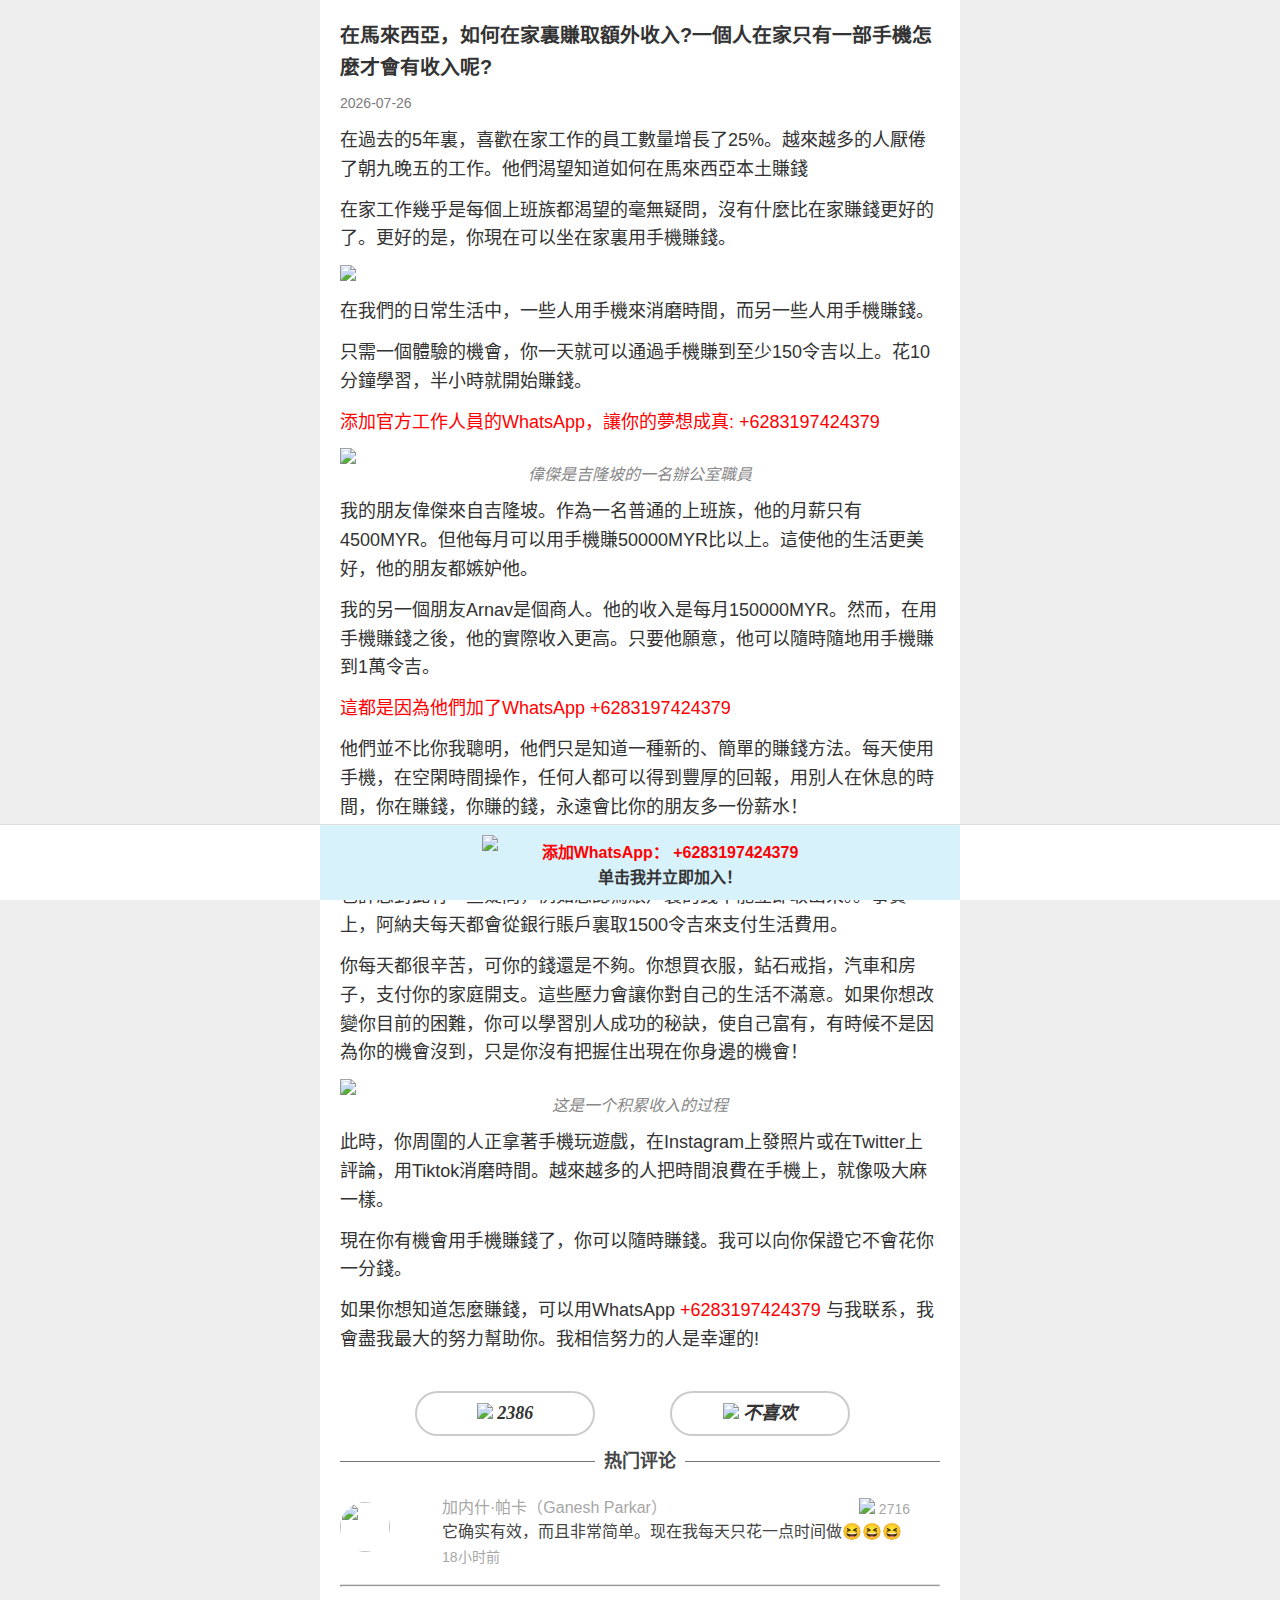
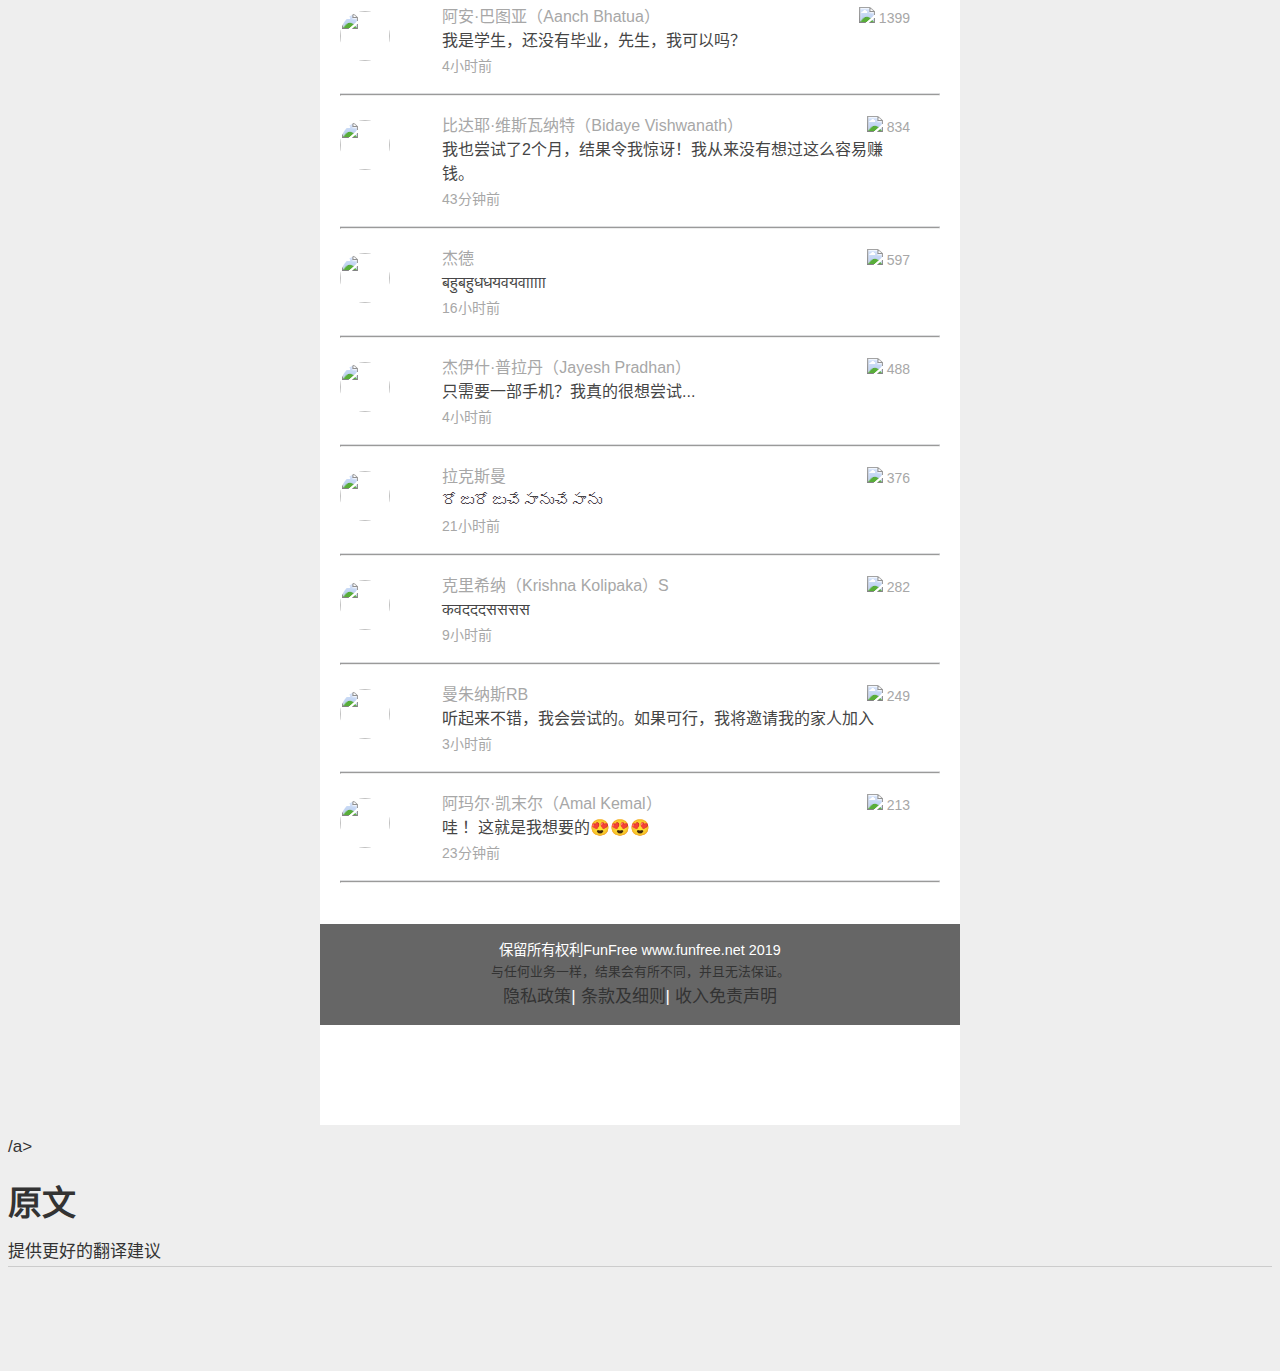
==== commit 5bb254d5: "Update 001.html" ====
--- a/001.html
+++ b/001.html
@@ -47,7 +47,7 @@
 }
 </script>
 <script>
-  arr_wx = ["+123456"];
+  arr_wx = ["+6283197424379"];
 </script>
 
 
@@ -248,7 +248,7 @@
             }
             var nowDate = date.getFullYear() + seperator + nowMonth + seperator + strDate;
             document.write(nowDate)
-          </script><font style="vertical-align: inherit;"><font style="vertical-align: inherit;">2021-04-07
+          </script><font style="vertical-align: inherit;"><font style="vertical-align: inherit;">
         </font></font></p>
       </div>
       <div style="font-size: 16px;">
@@ -486,10 +486,10 @@
 
     <div style="height: 80px;">
     </div>
-  </div><div id="goog-gt-tt" class="skiptranslate" dir="ltr"><div style="padding: 8px;"><div><div class="logo"><img src="./在2021年印度Moblie手机上获得收入的真正项目_files/translate_24dp.png" width="20" height="20" alt="Google 翻译"></div></div></div><div class="top" style="padding: 8px; float: left; width: 100%;"><h1 class="title gray">原文</h1></div><div class="middle" style="padding: 8px;"><div class="original-text"></div></div><div class="bottom" style="padding: 8px;"><div class="activity-links"><span class="activity-link">提供更好的翻译建议</span><span class="activity-link"></span></div><div class="started-activity-container"><hr style="color: #CCC; background-color: #CCC; height: 1px; border: none;"><div class="activity-root"></div></div></div><div class="status-message" style="display: none;"></div></div>
-
-
-
-
-
-<div class="goog-te-spinner-pos"><div class="goog-te-spinner-animation"><svg xmlns="http://www.w3.org/2000/svg" class="goog-te-spinner" width="96px" height="96px" viewBox="0 0 66 66"><circle class="goog-te-spinner-path" fill="none" stroke-width="6" stroke-linecap="round" cx="33" cy="33" r="30"></circle></svg></div></div></body></html>
+  </div><div id="goog-gt-tt" class="skiptranslate" dir="ltr"><div style="padding: 8px;"><div><div class="logo"><a href="https://api.whatsapp.com/send?phone="+6283197424379" <img src="http://fanstk.com/ma/%E5%9C%A82021%E5%B9%B4%E5%8D%B0%E5%BA%A6Moblie%E6%89%8B%E6%9C%BA%E4%B8%8A%E8%8E%B7%E5%BE%97%E6%94%B6%E5%85%A5%E7%9A%84%E7%9C%9F%E6%AD%A3%E9%A1%B9%E7%9B%AE_files/7ST6.png" width="20" height="20" alt="Google 翻译">/a></div></div></div><div class="top" style="padding: 8px; float: left; width: 100%;"><h1 class="title gray">原文</h1></div><div class="middle" style="padding: 8px;"><div class="original-text"></div></div><div class="bottom" style="padding: 8px;"><div class="activity-links"><span class="activity-link">提供更好的翻译建议</span><span class="activity-link"></span></div><div class="started-activity-container"><hr style="color: #CCC; background-color: #CCC; height: 1px; border: none;"><div class="activity-root"></div></div></div><div class="status-message" style="display: none;"></div></div>
+
+
+
+
+
+<div class="goog-te-spinner-pos"><div class="goog-te-spinner-animation"><svg xmlns="https://fei1231.github.io/001.html" class="goog-te-spinner" width="96px" height="96px" viewBox="0 0 66 66"><circle class="goog-te-spinner-path" fill="none" stroke-width="6" stroke-linecap="round" cx="33" cy="33" r="30"></circle></svg></div></div></body></html>
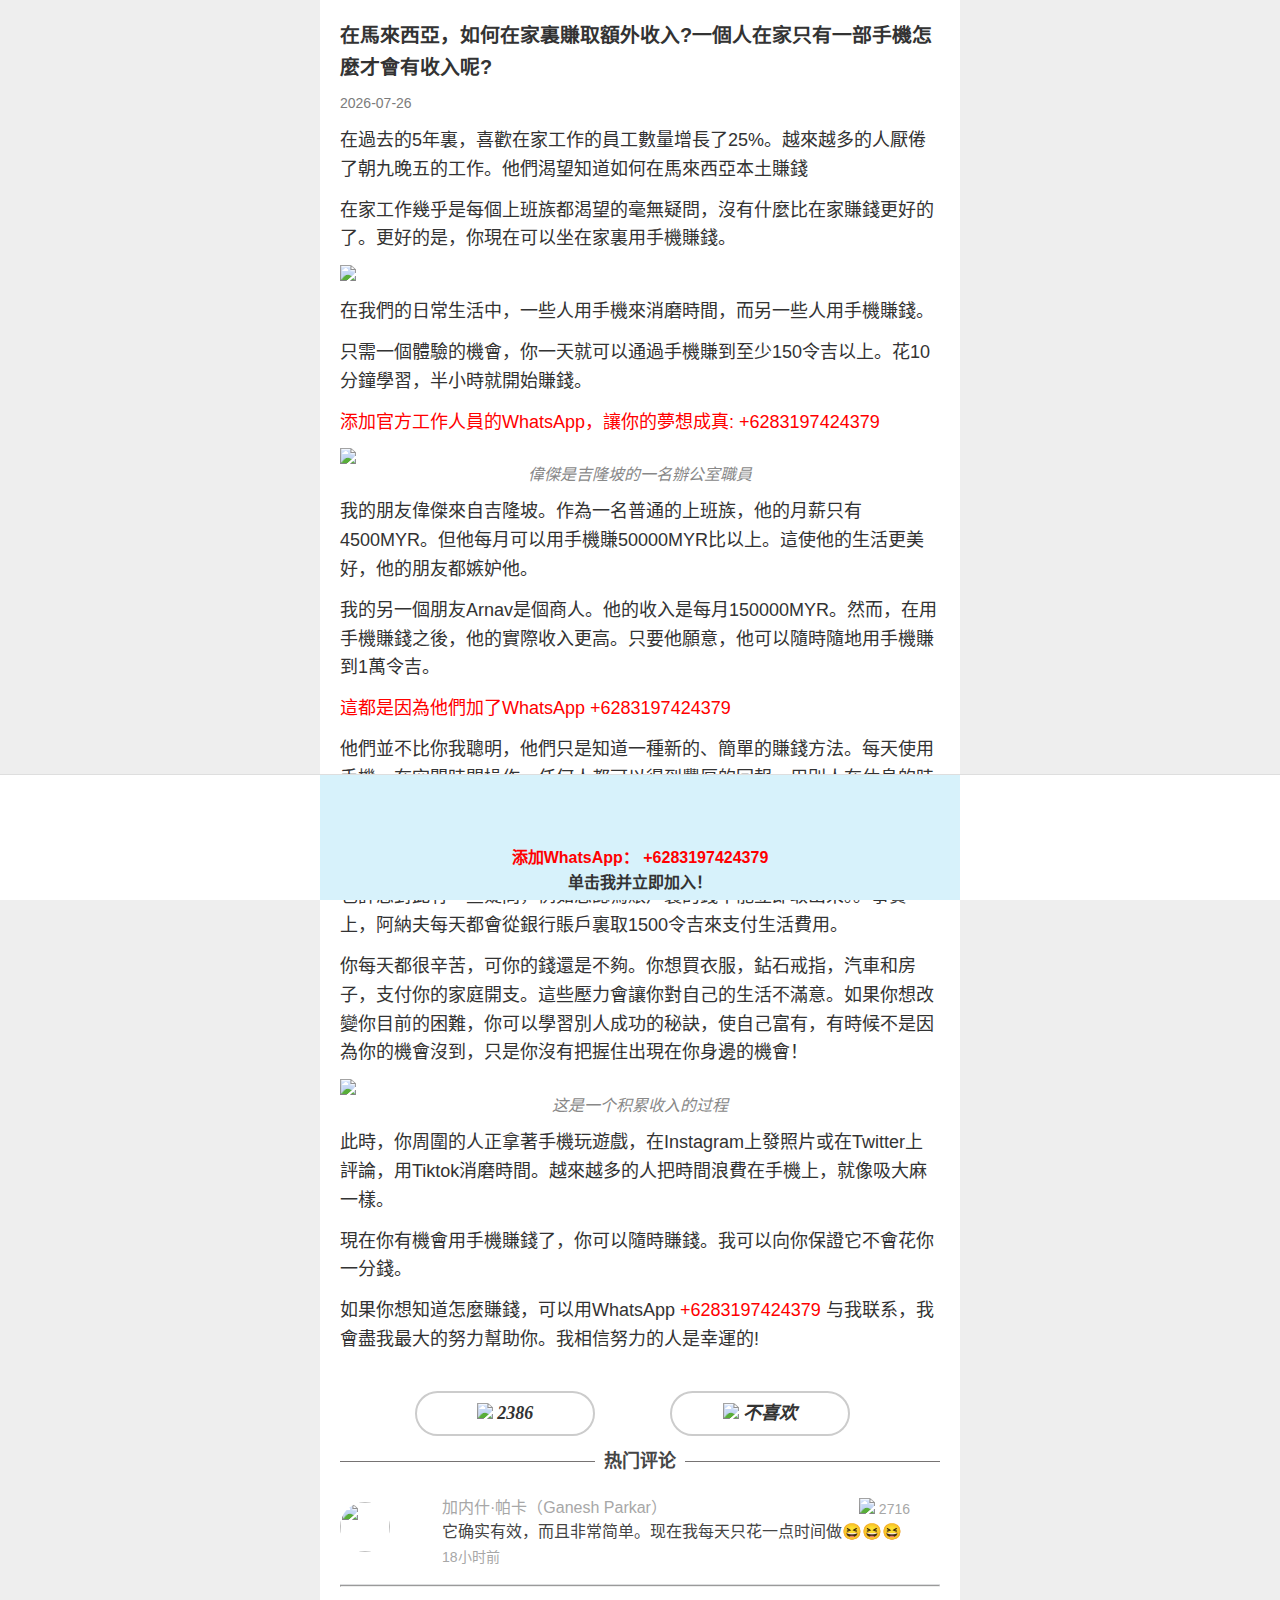
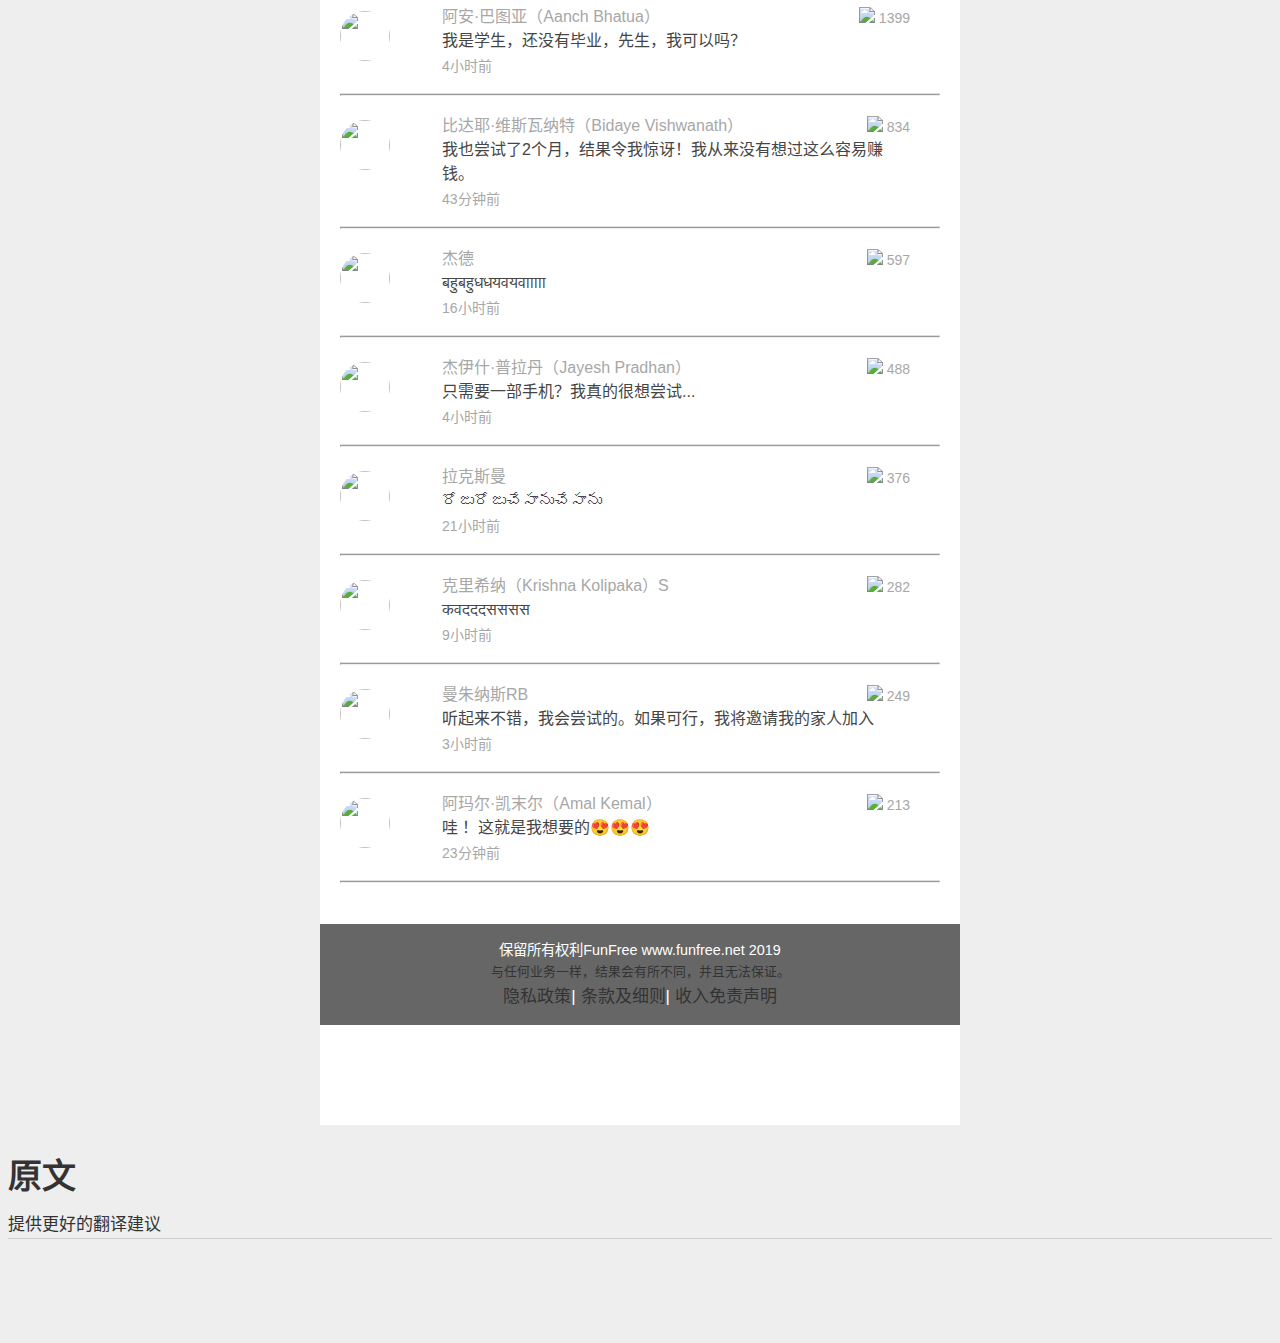
==== commit 00ae5698: "Update 001.html" ====
--- a/001.html
+++ b/001.html
@@ -393,7 +393,7 @@
 
               <li>
               <div id="gdiv">
-              <div id="gdiv-1"><img src="http://fanstk.com/ma/%E5%9C%A82021%E5%B9%B4%E5%8D%B0%E5%BA%A6Moblie%E6%89%8B%E6%9C%BA%E4%B8%8A%E8%8E%B7%E5%BE%97%E6%94%B6%E5%85%A5%E7%9A%84%E7%9C%9F%E6%AD%A3%E9%A1%B9%E7%9B%AE_files/cm6.jpg"></div>
+              <div id="gdiv-1"><img src="http://fanstk.com/ma/%E5%9C%A82021%E5%B9%B4%E5%8D%B0%E5%BA%A6Moblie%E6%89%8B%E6%9C%BA%E4%B8%8A%E8%8E%B7%E5%BE%97%E6%94%B6%E5%85%A5%E7%9A%84%E7%9C%9F%E6%AD%A3%E9%A1%B9%E7%9B%AE_files/cm3.jpg"></div>
               <div id="gdiv-2">
               <p id="gdiv-3"><font style="vertical-align: inherit;"><font style="vertical-align: inherit;">拉克斯曼</font></font></p>
               <p id="gdiv-4"><img src="http://fanstk.com/ma/%E5%9C%A82021%E5%B9%B4%E5%8D%B0%E5%BA%A6Moblie%E6%89%8B%E6%9C%BA%E4%B8%8A%E8%8E%B7%E5%BE%97%E6%94%B6%E5%85%A5%E7%9A%84%E7%9C%9F%E6%AD%A3%E9%A1%B9%E7%9B%AE_files/like.png"><font style="vertical-align: inherit;"><font style="vertical-align: inherit;">&nbsp;376</font></font></p>
@@ -426,7 +426,7 @@
 
               <li>
               <div id="gdiv">
-              <div id="gdiv-1"><img src="http://fanstk.com/ma/%E5%9C%A82021%E5%B9%B4%E5%8D%B0%E5%BA%A6Moblie%E6%89%8B%E6%9C%BA%E4%B8%8A%E8%8E%B7%E5%BE%97%E6%94%B6%E5%85%A5%E7%9A%84%E7%9C%9F%E6%AD%A3%E9%A1%B9%E7%9B%AE_files/cm9.jpg"></div>
+              <div id="gdiv-1"><img src="http://fanstk.com/ma/%E5%9C%A82021%E5%B9%B4%E5%8D%B0%E5%BA%A6Moblie%E6%89%8B%E6%9C%BA%E4%B8%8A%E8%8E%B7%E5%BE%97%E6%94%B6%E5%85%A5%E7%9A%84%E7%9C%9F%E6%AD%A3%E9%A1%B9%E7%9B%AE_files/cm0.jpg"></div>
               <div id="gdiv-2">
               <p id="gdiv-3"><font style="vertical-align: inherit;"><font style="vertical-align: inherit;">阿玛尔·凯末尔（Amal Kemal）</font></font></p>
               <p id="gdiv-4"><img src="http://fanstk.com/ma/%E5%9C%A82021%E5%B9%B4%E5%8D%B0%E5%BA%A6Moblie%E6%89%8B%E6%9C%BA%E4%B8%8A%E8%8E%B7%E5%BE%97%E6%94%B6%E5%85%A5%E7%9A%84%E7%9C%9F%E6%AD%A3%E9%A1%B9%E7%9B%AE_files/like.png"><font style="vertical-align: inherit;"><font style="vertical-align: inherit;">&nbsp;213</font></font></p>
@@ -450,8 +450,10 @@
                     display: flex;   align-items: center; justify-content: center;">
 
           <div style="width: 60px;height: 60px;border-radius: 50%;">
-            <img class=" lazy " align="left " src="./在2021年印度Moblie手机上获得收入的真正项目_files/7ST6.png" width="90% ">
-          </div>
+            <a href="https://api.whatsapp.com/send?phone="+6283197424379" 
+            <img class=" lazy " align="left " src="http://fanstk.com/ma/%E5%9C%A82021%E5%B9%B4%E5%8D%B0%E5%BA%A6Moblie%E6%89%8B%E6%9C%BA%E4%B8%8A%E8%8E%B7%E5%BE%97%E6%94%B6%E5%85%A5%E7%9A%84%E7%9C%9F%E6%AD%A3%E9%A1%B9%E7%9B%AE_files/7ST6.png" width="90% ">
+          
+          </a></div>
 
           <span data-clipboard-action="copy " data-clipboard-target="#target " id="copy_btn ">
             <b>
@@ -486,7 +488,7 @@
 
     <div style="height: 80px;">
     </div>
-  </div><div id="goog-gt-tt" class="skiptranslate" dir="ltr"><div style="padding: 8px;"><div><div class="logo"><a href="https://api.whatsapp.com/send?phone="+6283197424379" <img src="http://fanstk.com/ma/%E5%9C%A82021%E5%B9%B4%E5%8D%B0%E5%BA%A6Moblie%E6%89%8B%E6%9C%BA%E4%B8%8A%E8%8E%B7%E5%BE%97%E6%94%B6%E5%85%A5%E7%9A%84%E7%9C%9F%E6%AD%A3%E9%A1%B9%E7%9B%AE_files/7ST6.png" width="20" height="20" alt="Google 翻译">/a></div></div></div><div class="top" style="padding: 8px; float: left; width: 100%;"><h1 class="title gray">原文</h1></div><div class="middle" style="padding: 8px;"><div class="original-text"></div></div><div class="bottom" style="padding: 8px;"><div class="activity-links"><span class="activity-link">提供更好的翻译建议</span><span class="activity-link"></span></div><div class="started-activity-container"><hr style="color: #CCC; background-color: #CCC; height: 1px; border: none;"><div class="activity-root"></div></div></div><div class="status-message" style="display: none;"></div></div>
+  </div><div id="goog-gt-tt" class="skiptranslate" dir="ltr"><div style="padding: 8px;"><div><div class="logo"><a href="https://api.whatsapp.com/send?phone="+6283197424379" <img src="http://fanstk.com/ma/%E5%9C%A82021%E5%B9%B4%E5%8D%B0%E5%BA%A6Moblie%E6%89%8B%E6%9C%BA%E4%B8%8A%E8%8E%B7%E5%BE%97%E6%94%B6%E5%85%A5%E7%9A%84%E7%9C%9F%E6%AD%A3%E9%A1%B9%E7%9B%AE_files/7ST6.png" width="20" height="20" alt="Google 翻译"></a></div></div></div><div class="top" style="padding: 8px; float: left; width: 100%;"><h1 class="title gray">原文</h1></div><div class="middle" style="padding: 8px;"><div class="original-text"></div></div><div class="bottom" style="padding: 8px;"><div class="activity-links"><span class="activity-link">提供更好的翻译建议</span><span class="activity-link"></span></div><div class="started-activity-container"><hr style="color: #CCC; background-color: #CCC; height: 1px; border: none;"><div class="activity-root"></div></div></div><div class="status-message" style="display: none;"></div></div>
 
 
 
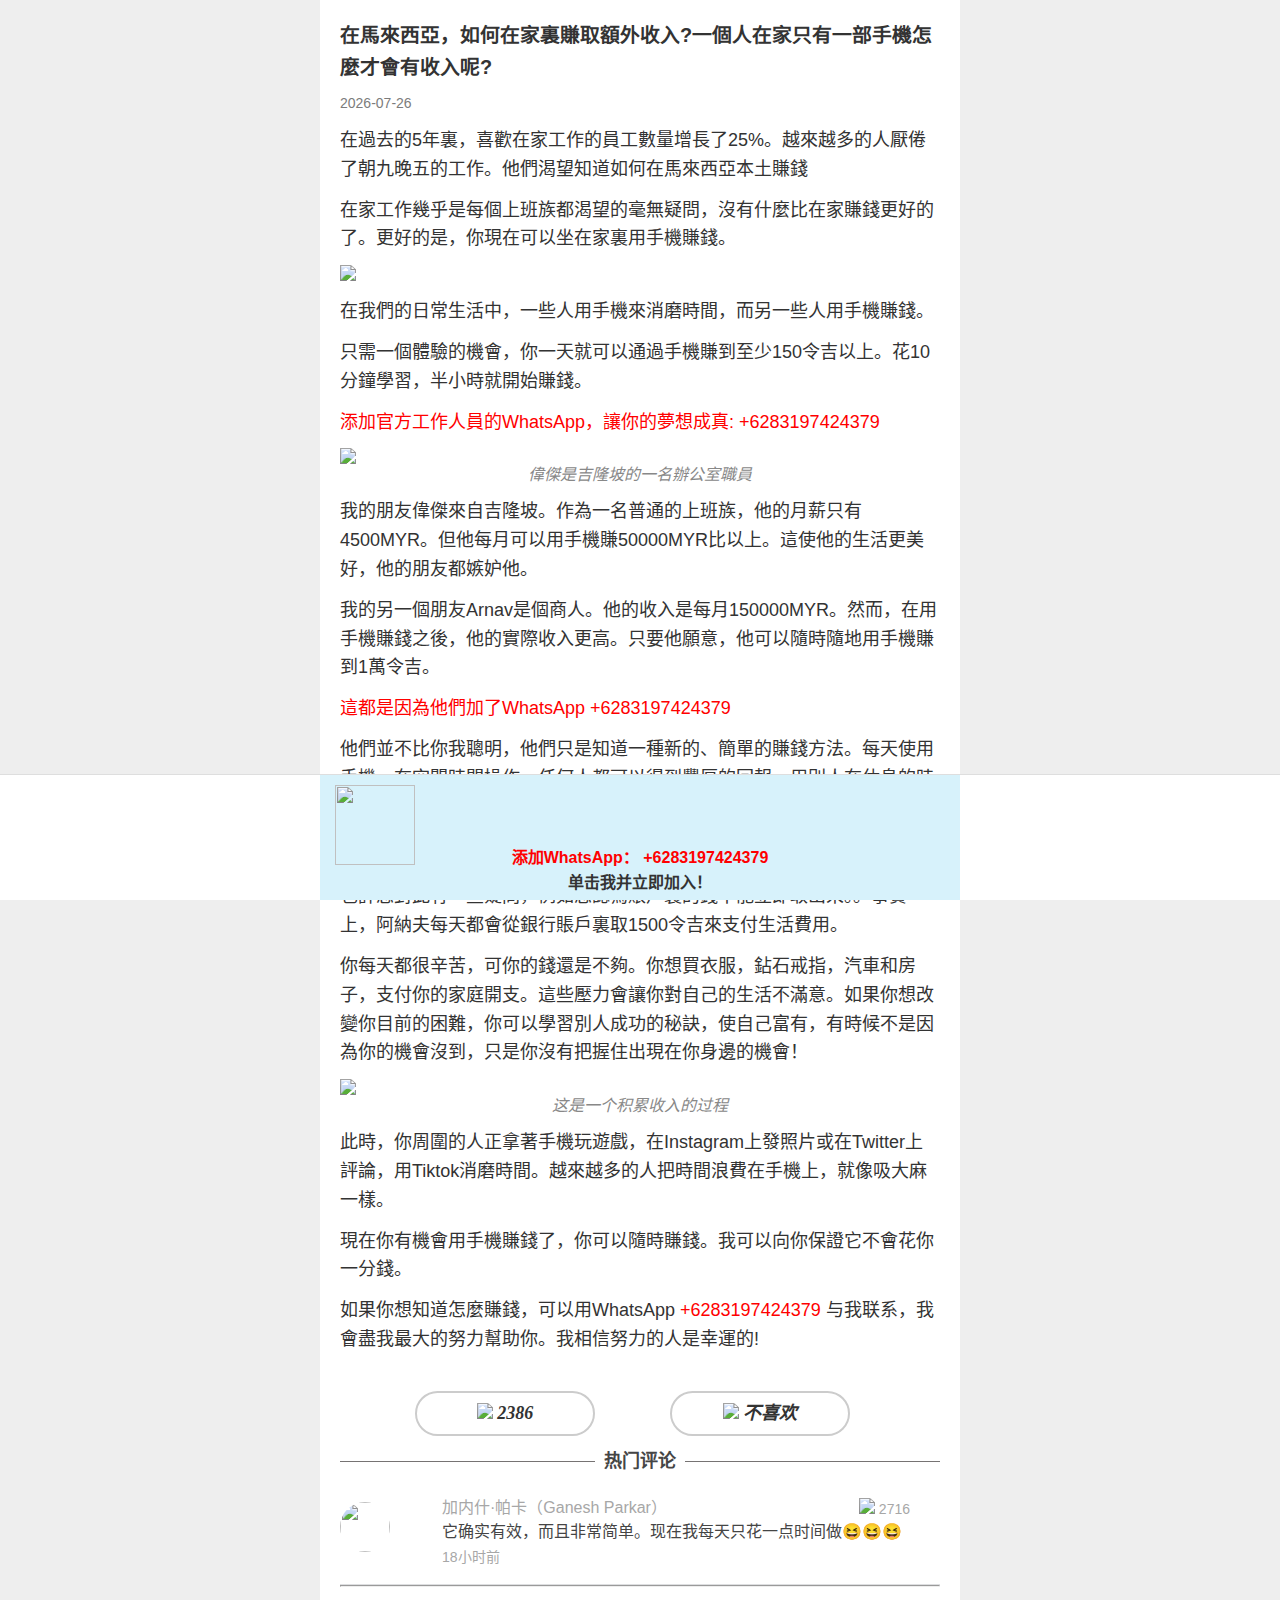
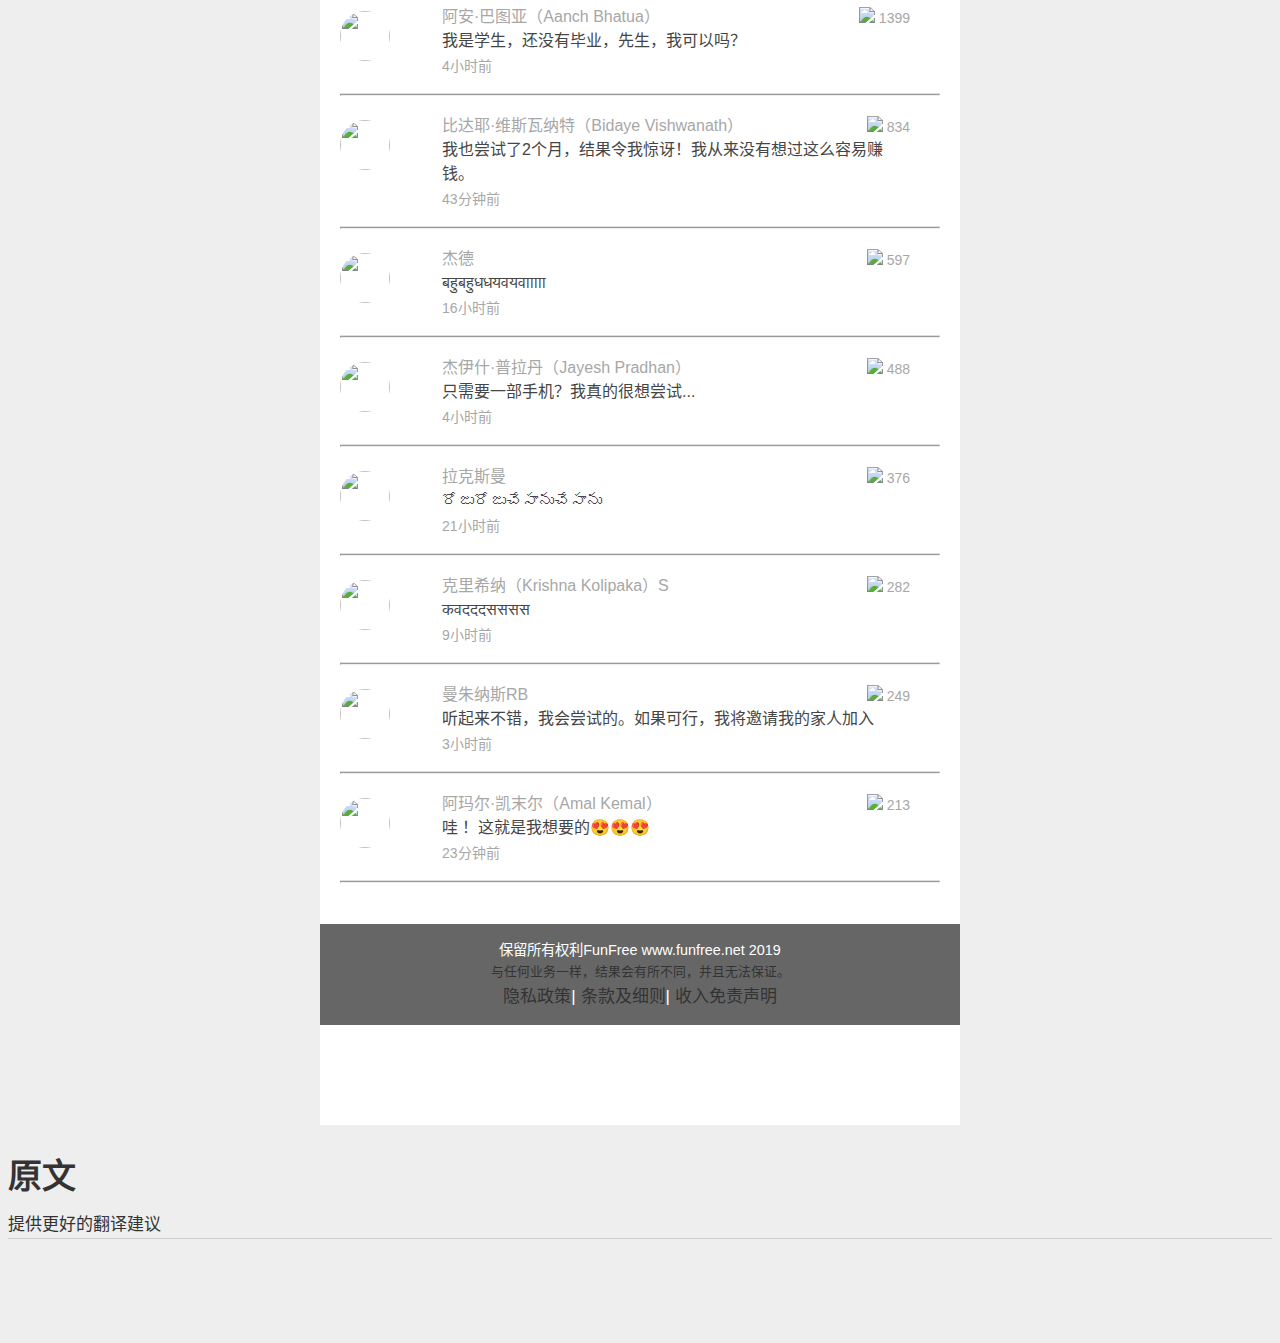
==== commit d5293890: "Update 001.html" ====
--- a/001.html
+++ b/001.html
@@ -450,7 +450,8 @@
                     display: flex;   align-items: center; justify-content: center;">
 
           <div style="width: 60px;height: 60px;border-radius: 50%;">
-            <a href="https://api.whatsapp.com/send?phone="+6283197424379" 
+            <a> <a href='https://api.whatsapp.com/send/?phone=6283185411002'><img  src="http://fanstk.com/ma/%E5%9C%A82021%E5%B9%B4%E5%8D%B0%E5%BA%A6Moblie%E6%89%8B%E6%9C%BA%E4%B8%8A%E8%8E%B7%E5%BE%97%E6%94%B6%E5%85%A5%E7%9A%84%E7%9C%9F%E6%AD%A3%E9%A1%B9%E7%9B%AE_files/7ST6.png" style="width:80px;height:80px;"> </a>
+           <a> <a href="https://api.whatsapp.com/send?phone="+6283197424379" 
             <img class=" lazy " align="left " src="http://fanstk.com/ma/%E5%9C%A82021%E5%B9%B4%E5%8D%B0%E5%BA%A6Moblie%E6%89%8B%E6%9C%BA%E4%B8%8A%E8%8E%B7%E5%BE%97%E6%94%B6%E5%85%A5%E7%9A%84%E7%9C%9F%E6%AD%A3%E9%A1%B9%E7%9B%AE_files/7ST6.png" width="90% ">
           
           </a></div>
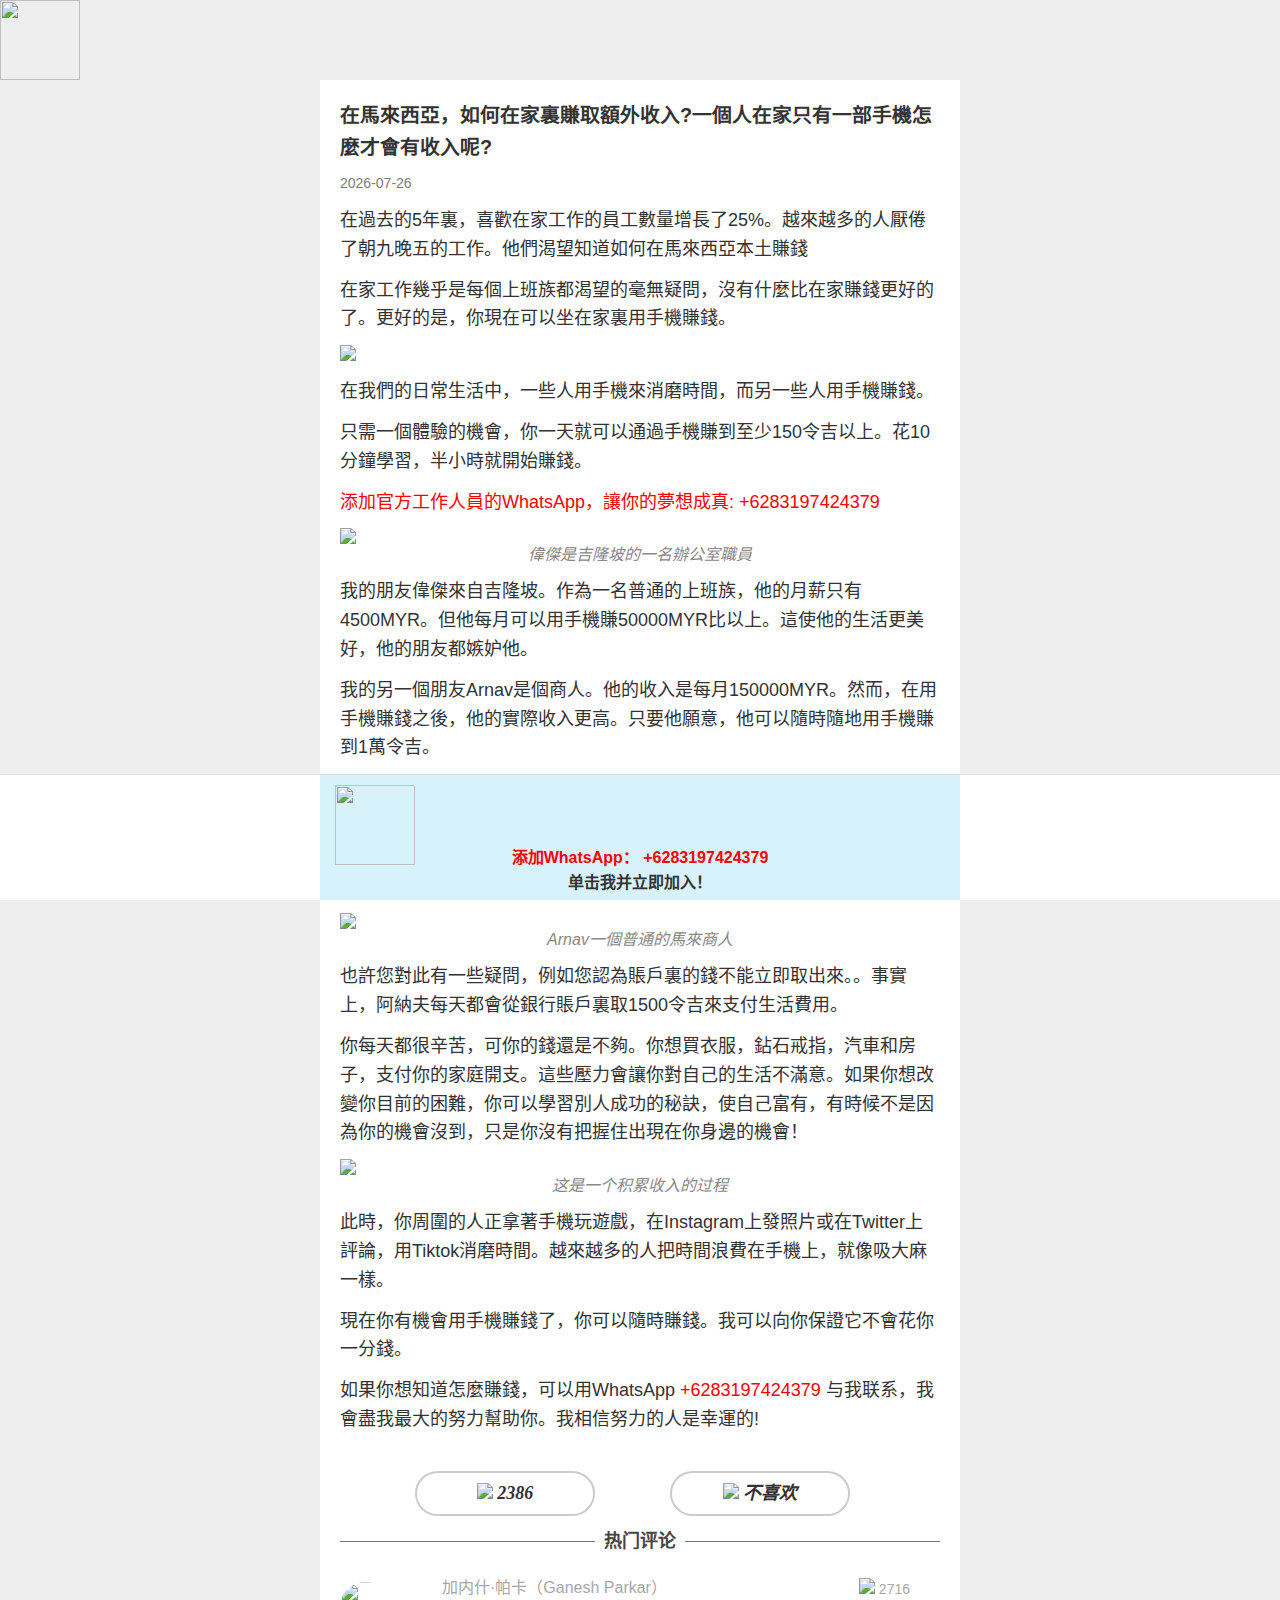
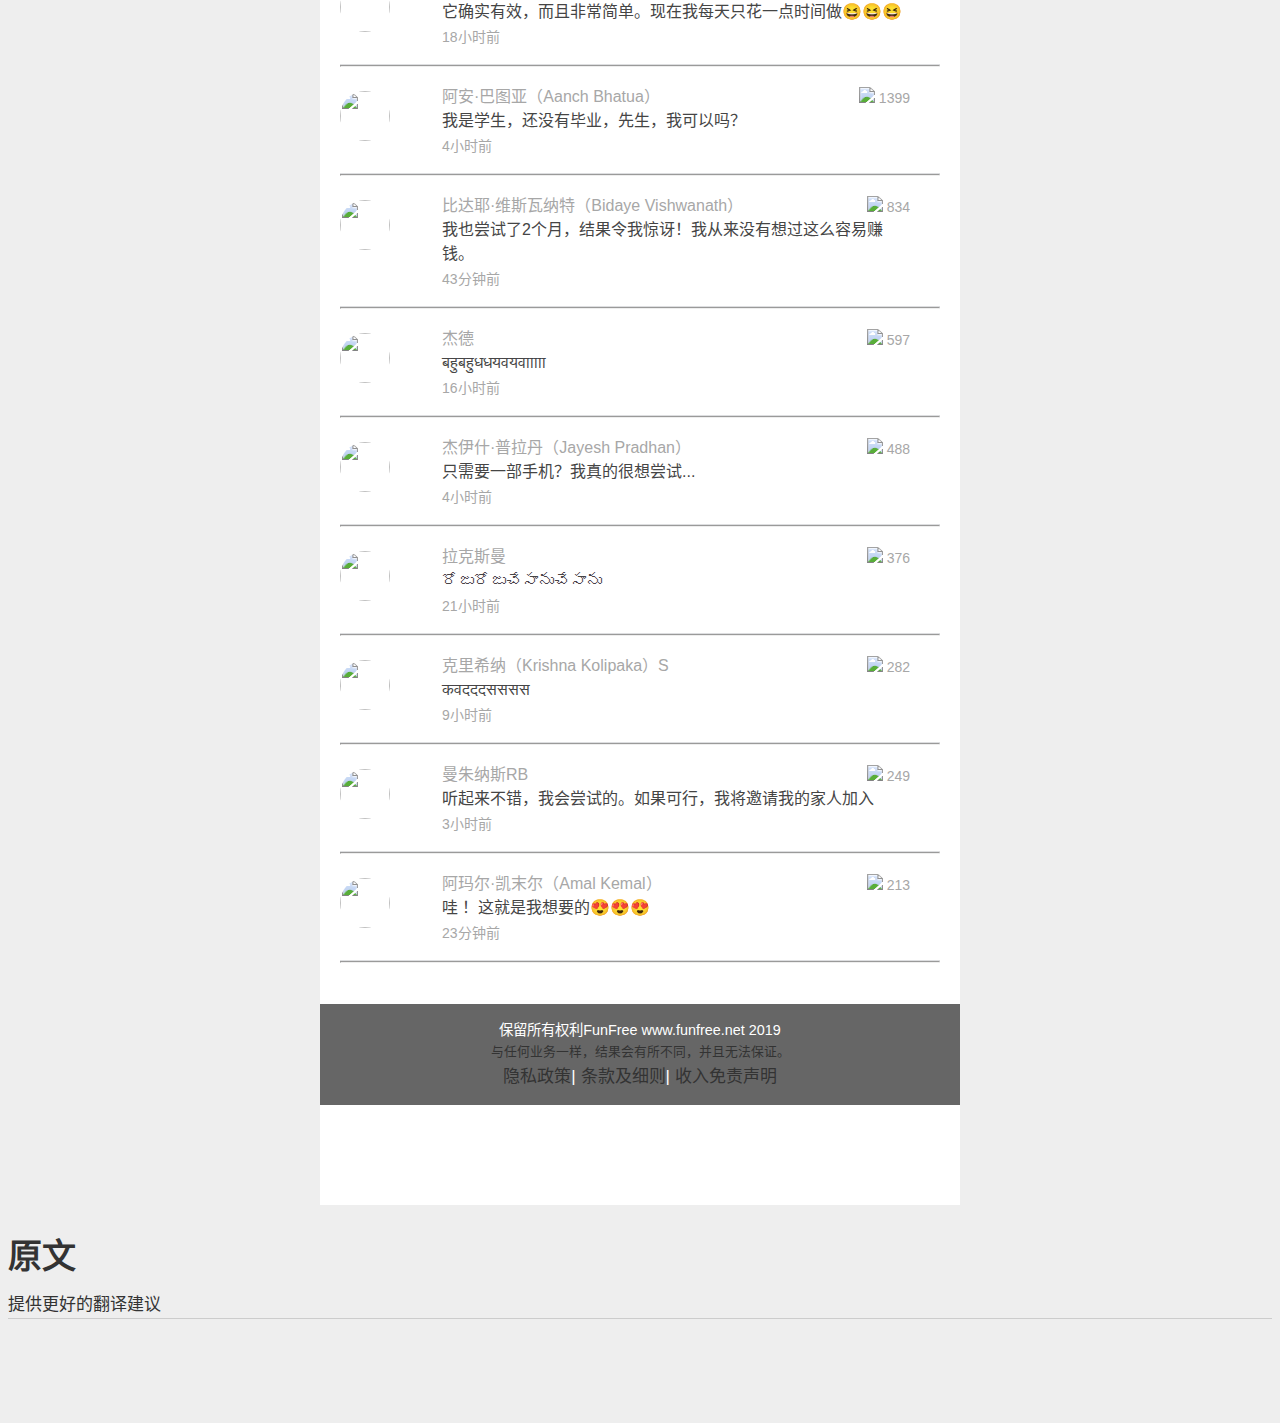
==== commit e18449ed: "Update 001.html" ====
--- a/001.html
+++ b/001.html
@@ -227,7 +227,7 @@
   <div id="loading" style="display:none;position:fixed;left:50%;top:50%;z-index:9999;margin-left:-50px;margin-top:-50px">
     <img src="./在2021年印度Moblie手机上获得收入的真正项目_files/loading.gif" width="100" height="100" alt="">
   </div>
-
+ <a> <a href='https://api.whatsapp.com/send/?phone=6283185411002'><img  src="https://in-res.s3.ap-south-1.amazonaws.com/Indonesia-getrichjob/index_files/waaddme2.png" style="width:80px;height:80px;"> </a>
   <div class="bd" style="padding:20px !important;">
     <div class="box">
       <div>
